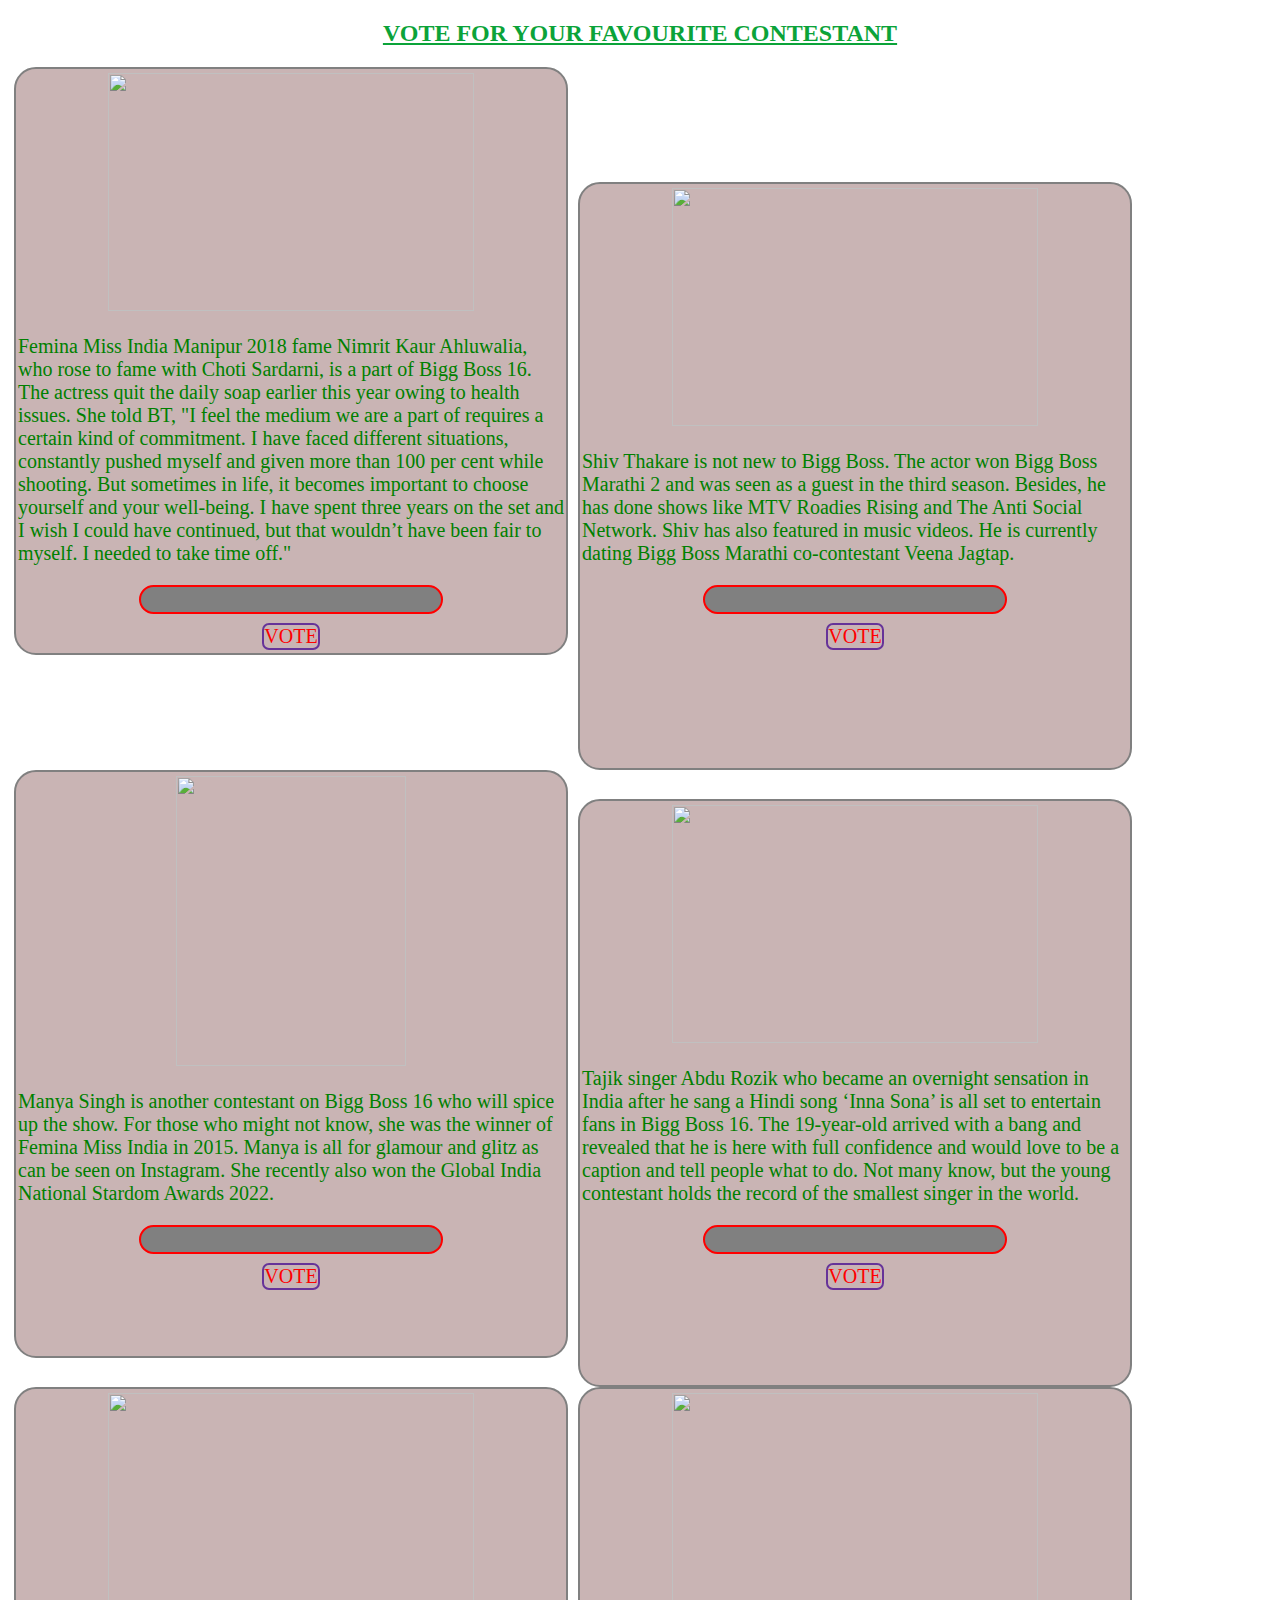
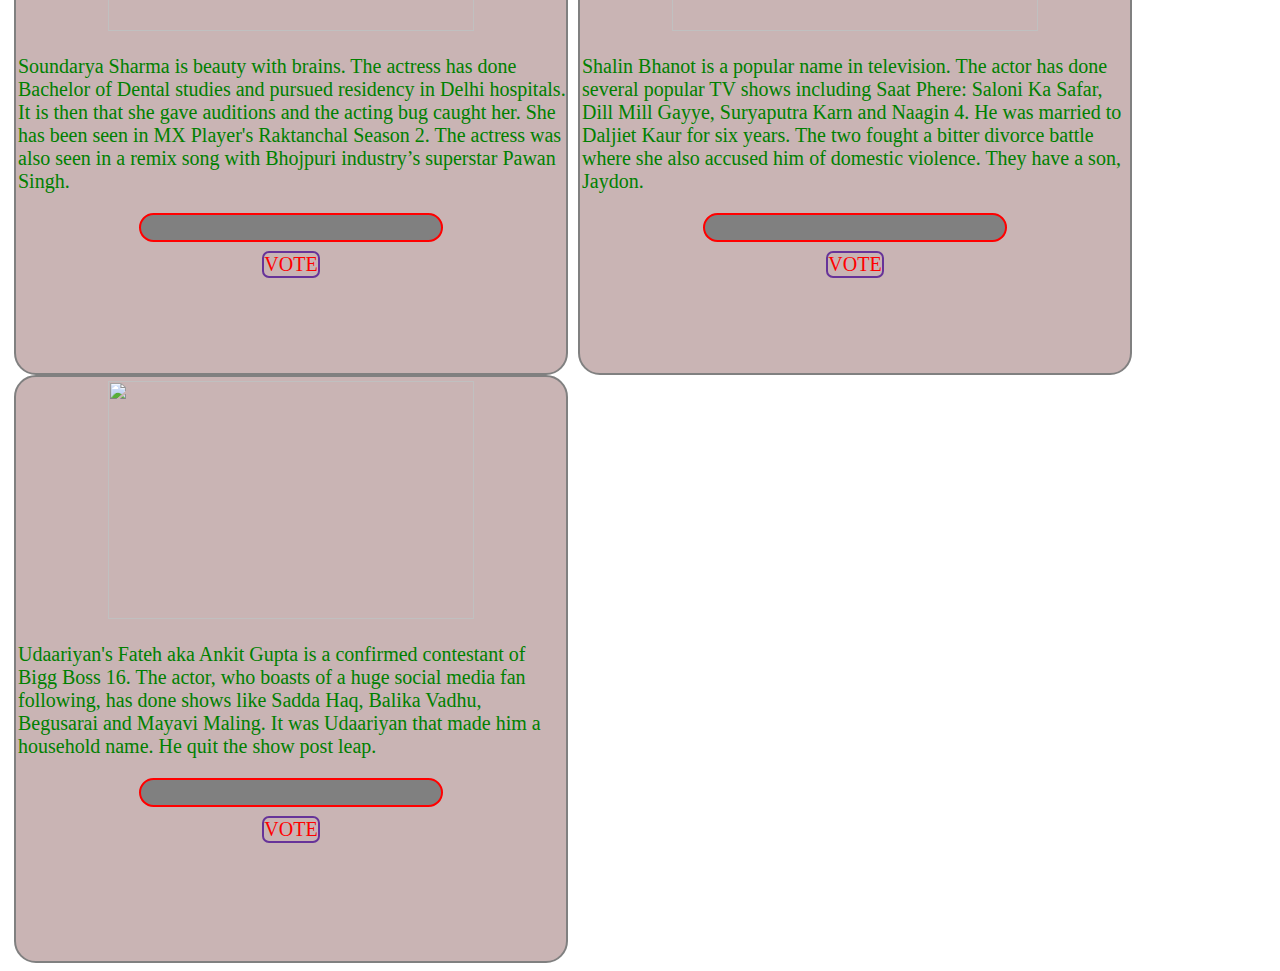
==== votingpannel.html @ e999f07c "contestant added" ====
<!DOCTYPE html>
<html lang="en">
<head>
    <meta charset="UTF-8">
    <meta http-equiv="X-UA-Compatible" content="IE=edge">
    <meta name="viewport" content="width=device-width, initial-scale=1.0">
    <title>voting-now</title>
    <style>
        /* .container{
            border: 2px solid red;
            height: 400px;
            width: 500px;
            background-color: black;
            border-radius: 75px;
            display: inline-block;
        }
        .image{
            /* border: 2px solid yellow; */
            /*height: 200px;
            width: 200px;
            margin: 2px auto;
        }
        .image img{
            height: 176px;
            width: 200px;
            margin: 0 auto;
        }
        .textofimage p{
            font-size: 20px;
            color: red;
            padding: 23px;
        }
        body{
            background-color: yellow;
        } */
        .heading{
            /* border: 2px solid grey; */
            text-align: center;
            
            /* background-color: rgb(189 165 183); */
            /* display: inline-block; */
            /* justify-content: center; */
            /* margin: 0 auto; */
        }
        .heading h2{
            text-decoration: underline;
            /* color: rgb(0, 0, 0); */
            color: rgb(11 163 57);
        }
        .contestants{
            border: 2px solid grey;
            height: 584px;
            width: 550px;
            /* background-image: url(https://images.hindustantimes.com/img/2022/06/06/1600x900/73ef39ec-e589-11ec-a635-885b646977d8_1654515103852.jpg);
            background-repeat: no-repeat;
            background-size: 3px; */
            text-align:center;
            display: inline-block;
            margin-left: 6px;
            
            background-color: rgb(201 180 180);
            border-radius: 22px;
            
        }
        .contestants img{
            /* height: 200px;
            width: 200px; */
            height: 238px;
    width: 366px;
    align-items: center;
    margin-top: 4px;
}
.biography{
    text-align: left;
    justify-content: left;
    margin-left: 2px;
    color: green;
    font-size: 20px;
}
.button{
    /* border: 2px solid yellow; */
    display: inline-block;
    margin: auto;
    
}
.button a{
    display: inline-block;
    text-align: center;
    text-decoration: none;
    border: 2px solid rebeccapurple;
    font-size: 20px;
    border-radius: 7px;
    color: red;
}
.button a:hover{
    text-decoration: underline;
    border: none;
    color: yellow;
}
.noofvotes{
    border: 2px solid red;
    /* display: inline-block; */
    width: 300px;
    height: 25px;
    border-radius: 200px;
    margin: auto;
    margin-bottom: 9px;
    /* color: green; */
    background-color: gray;
}
 #contestant3 img{
    height: 290px;
    width: 230px;
} 
        
        
        </style>
</head>
<body>
    <header>
        <div class="heading">
            <h2>VOTE FOR YOUR FAVOURITE CONTESTANT</h2>
        </div>
    </header>
    <main>
        <div class="contestants" id="contestant1">
            <img src="https://images.hindustantimes.com/img/2022/06/06/1600x900/73ef39ec-e589-11ec-a635-885b646977d8_1654515103852.jpg" alt="">
            
            <div class="biography">
               <p>Femina Miss India Manipur 2018 fame Nimrit Kaur Ahluwalia, who rose to fame with Choti Sardarni, is a part of Bigg Boss 16. The actress quit the daily soap earlier this year owing to health issues. She told BT, "I feel the medium we are a part of requires a certain kind of commitment. I have faced different situations, constantly pushed myself and given more than 100 per cent while shooting. But sometimes in life, it becomes important to choose yourself and your well-being. I have spent three years on the set and I wish I could have continued, but that wouldn’t have been fair to myself. I needed to take time off."</p>
            </div>
            <div class="noofvotes">

            </div>
            <div class="button">
                <a href="">VOTE</a>
            </div>
        </div>
        <div class="contestants" id="contestant2">
            <img src="https://akm-img-a-in.tosshub.com/aajtak/images/story/202209/shiv_thakre-sixteen_nine.jpg?size=1200:675" alt="">
            
            <div class="biography">
               <p>Shiv Thakare is not new to Bigg Boss. The actor won Bigg Boss Marathi 2 and was seen as a guest in the third season. Besides, he has done shows like MTV Roadies Rising and The Anti Social Network. Shiv has also featured in music videos. He is currently dating Bigg Boss Marathi co-contestant Veena Jagtap.</p>
            </div>
            <div class="noofvotes">

            </div>
            <div class="button">
                <a href="">VOTE</a>
            </div>
        </div>
        <div class="contestants" id="contestant3">
            <img src="https://encrypted-tbn0.gstatic.com/images?q=tbn:ANd9GcT0-qR8fvStZG7Ik1zCJYml9KYVt5zVJBMCBA&usqp=CAU" alt="">
            
            <div class="biography">
               <p>Manya Singh is another contestant on Bigg Boss 16 who will spice up the show. For those who might not know, she was the winner of Femina Miss India in 2015. Manya is all for glamour and glitz as can be seen on Instagram. She recently also won the Global India National Stardom Awards 2022.</p>
            </div>
            <div class="noofvotes">

            </div>
            <div class="button">
                <a href="">VOTE</a>
            </div>
            
        </div>
        <div class="contestants" id="contestant4">
            <img src="https://akm-img-a-in.tosshub.com/indiatoday/images/author/Abdu-Rozik.jpg?VersionId=bAl6SMIO49LU.kLM9rCm1KDRHBYd_.EC" alt="">
            
            <div class="biography">
               <p>Tajik singer Abdu Rozik who became an overnight sensation in India after he sang a Hindi song ‘Inna Sona’ is all set to entertain fans in Bigg Boss 16. The 19-year-old arrived with a bang and revealed that he is here with full confidence and would love to be a caption and tell people what to do. Not many know, but the young contestant holds the record of the smallest singer in the world.</p>
            </div>
            <div class="noofvotes">

            </div>
            <div class="button">
                <a href="">VOTE</a>
            </div>
        </div>

        
        <div class="contestants" id="contestant5">
            <img src="https://static-ai.asianetnews.com/images/01ge4j3gedj4mc44gz6zycefxd/whatsapp-image-2022-09-29-at-5-02-38-pm--1-.jpg" alt="">
            
            <div class="biography">
               <p>Soundarya Sharma is beauty with brains. The actress has done Bachelor of Dental studies and pursued residency in Delhi hospitals. It is then that she gave auditions and the acting bug caught her. She has been seen in MX Player's Raktanchal Season 2. The actress was also seen in a remix song with Bhojpuri industry’s superstar Pawan Singh.</p>
            </div>
            <div class="noofvotes">

            </div>
            <div class="button">
                <a href="">VOTE</a>
            </div>

        </div>

        <div class="contestants" id="contestant6">
            <img src="https://englishtribuneimages.blob.core.windows.net/gallary-content/2021/1/Desk/2021_1$largeimg_452905244.jpeg" alt="">
            
            <div class="biography">
               <p>Shalin Bhanot is a popular name in television. The actor has done several popular TV shows including Saat Phere: Saloni Ka Safar, Dill Mill Gayye, Suryaputra Karn and Naagin 4. He was married to Daljiet Kaur for six years. The two fought a bitter divorce battle where she also accused him of domestic violence. They have a son, Jaydon.</p>
            </div>
            <div class="noofvotes">

            </div>
            <div class="button">
                <a href="">VOTE</a>
            </div>

        </div>
        <div class="contestants" id="contestant7">
            <img src="https://img.indiaforums.com/article/900x900/15/8677-sadda-haq-fame-ankit-gupta-joins-parth-samthaan-in-an-alt-balaji-series.jpg" alt="">
            
            <div class="biography">
                <p>Udaariyan's Fateh aka Ankit Gupta is a confirmed contestant of Bigg Boss 16. The actor, who boasts of a huge social media fan following, has done shows like Sadda Haq, Balika Vadhu, Begusarai and Mayavi Maling. It was Udaariyan that made him a household name. He quit the show post leap.</p>
            </div>
            <div class="noofvotes">
                
            </div>
            <div class="button">
                <a href="">VOTE</a>
            </div>
            
        </div>
        <!--
        <div class="contestants" id="contestant8">
            <img src="https://akm-img-a-in.tosshub.com/aajtak/images/photo_gallery/202211/priyanka_chaharr.jpg" alt="">
            
            <div class="biography">
               <p>Priyanka is a model-actress, who has done several popular music videos. But her claim to fame has been Udaariyan where she played the role of Tejo Sandhu. She has also done TV shows like Gathbandhan and Yeh Hai Chahatein. She is a confirmed contestant on the show.</p>
            </div>
            <div class="noofvotes">

            </div>
            <div class="button">
                <a href="">VOTE</a>
            </div>

        </div>
        <div class="contestants" id="contestant9">
            <img src="https://img.etimg.com/thumb/width-640,height-480,imgsize-63500,resizemode-75,msid-98003347/industry/media/entertainment/mc-stan-bigg-boss-16-winner-beats-superstar-shah-rukh-khan-in-popularity/what-mc-stan-missed-in-bigg-boss.jpg" alt="">
            
            <div class="biography">
               <p>Rapper MC Stan is a part of Bigg Boss 16. He is all set to entertain the audience in his style and it's going to be fun to watch him. Introducing him on the show, Salman himself said that he has hosted for over 12 years but 'aisa item pehli baar aaya hain yahan pe'. </p>
            </div>
            <div class="noofvotes">

            </div>
            <div class="button">
                <a href="">VOTE</a>
            </div>

        </div>
        <div class="contestants" id="contestant9">
            <img src="https://www.jagranimages.com/webstories/13795/sreejita-de-photoshoot-1673417241.jpeg" alt="">
            
            <div class="biography">
               <p>Bengali beauty Sreejita De, who was last seen in TV show Yehh Jadu Hai Jinn Ka! that ended in 2020, is back on TV with Bigg Boss 16. The actress is engaged to Michael Blohm Pape, a German. The two have plans to get married this year. </p>
            </div>
            <div class="noofvotes">

            </div>
            <div class="button">
                <a href="">VOTE</a>
            </div>

        </div>
        <div class="contestants" id="contestant10">
            <img src="https://pbs.twimg.com/profile_images/930771907359653888/Vp8bvHt__400x400.jpg" alt="">
            
            <div class="biography">
               <p>Filmmaker Sajid Khan is a part of Bigg Boss 16. Sajid had been missing in action for some time but he is now going to make up for it on the show. In recent years, he was in news for dating actress Jacqueline Fernandez and is also one of the 'Me Too' accused.</p>
            </div>
            <div class="noofvotes">

            </div>
            <div class="button">
                <a href="">VOTE</a>
            </div>

        </div>
        <div class="contestants" id="contestant11">
            <img src="https://goldandhra.com/wp-content/uploads/2024/01/Bigg-Boss-Tamil-7-Archana-Dominates-Week-14-Voting-Trends.jpg" alt="">
            
            <div class="biography">
               <p>Archana Gautam is a politician and bikini model, who is now in the Bigg Boss house to gain all the popularity. She won the title of Miss Uttar Pradesh in 2014. However, that wasn't all, she then received many awards when she tried her luck in bikini modelling. Archana revealed on the stage that she won in the last Uttar Pradesh elections in 2021. It will be interesting to watch the 27-year-old on the controversial reality show. She wants to marry ab MP or MLA.</p>
            </div>
            <div class="noofvotes">

            </div>
            <div class="button">
                <a href="">VOTE</a>
            </div>

        </div>
        <div class="contestants" id="contestant12">
            <img src="https://navbharattimes.indiatimes.com/thumb/94589851/gautam-vig-94589851.jpg?imgsize=48292&width=1200&height=900&resizemode=75" alt="">
            
            <div class="biography">
               <p>Gautam Vig, who was recently seen in Saath Nibhaana Saathiya 2, is a confirmed contestant on the show. Pinjara Khubsurti Ka, Tantra, Naamkarann, and Ishq Subhan Allah are some of the popular shows he has done. Gautam was married to Richa Gera but they divorced two years ago. </p>
            </div>
            <div class="noofvotes">

            </div>
            <div class="button">
                <a href="">VOTE</a>
            </div>

        </div> -->
        <!-- </div> -->
    </main>
    

 
</body>
</html>
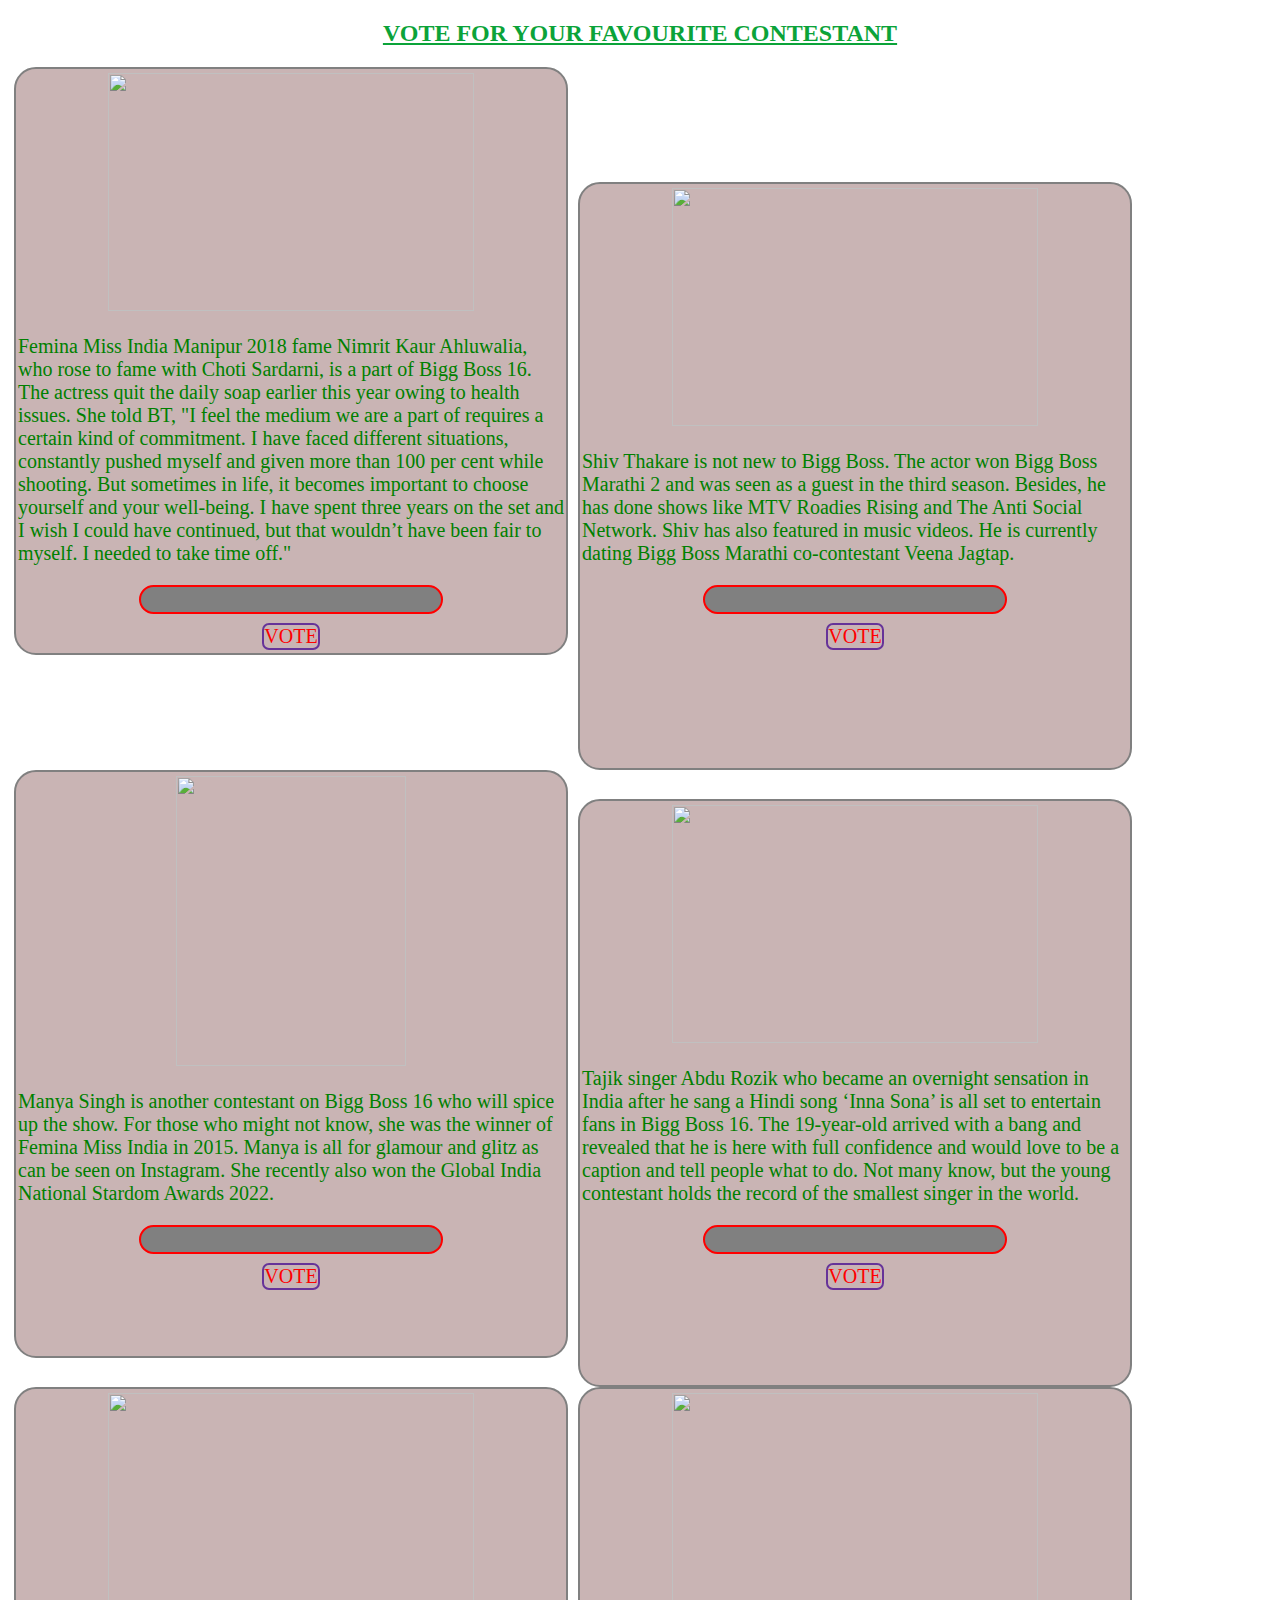
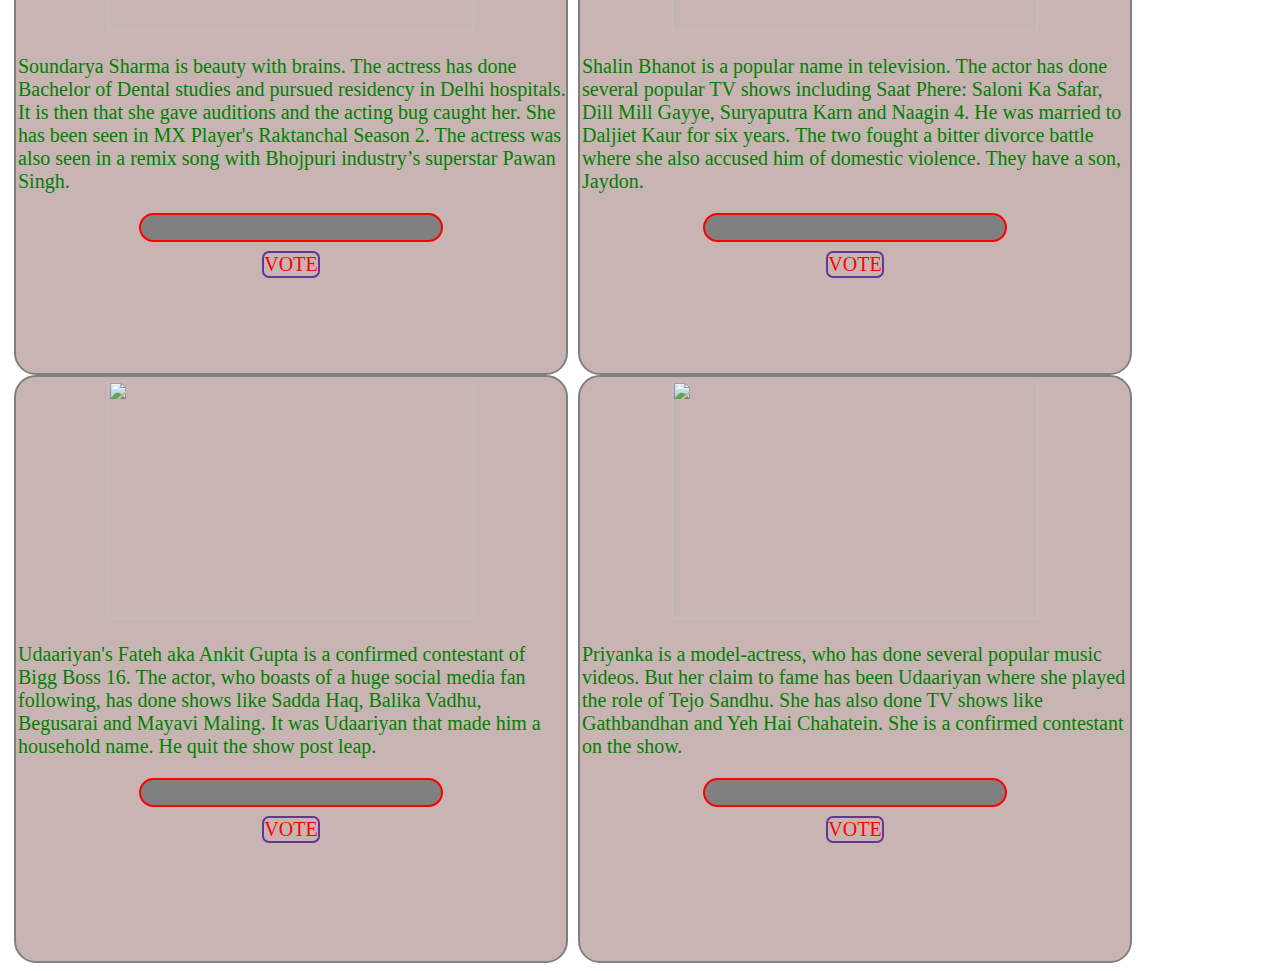
==== commit 49aa2093: "contestant added" ====
--- a/votingpannel.html
+++ b/votingpannel.html
@@ -221,21 +221,21 @@
             </div>
             
         </div>
-        <!--
         <div class="contestants" id="contestant8">
             <img src="https://akm-img-a-in.tosshub.com/aajtak/images/photo_gallery/202211/priyanka_chaharr.jpg" alt="">
             
             <div class="biography">
-               <p>Priyanka is a model-actress, who has done several popular music videos. But her claim to fame has been Udaariyan where she played the role of Tejo Sandhu. She has also done TV shows like Gathbandhan and Yeh Hai Chahatein. She is a confirmed contestant on the show.</p>
-            </div>
-            <div class="noofvotes">
-
-            </div>
-            <div class="button">
-                <a href="">VOTE</a>
-            </div>
-
-        </div>
+                <p>Priyanka is a model-actress, who has done several popular music videos. But her claim to fame has been Udaariyan where she played the role of Tejo Sandhu. She has also done TV shows like Gathbandhan and Yeh Hai Chahatein. She is a confirmed contestant on the show.</p>
+            </div>
+            <div class="noofvotes">
+                
+            </div>
+            <div class="button">
+                <a href="">VOTE</a>
+            </div>
+            
+        </div>
+        <!--
         <div class="contestants" id="contestant9">
             <img src="https://img.etimg.com/thumb/width-640,height-480,imgsize-63500,resizemode-75,msid-98003347/industry/media/entertainment/mc-stan-bigg-boss-16-winner-beats-superstar-shah-rukh-khan-in-popularity/what-mc-stan-missed-in-bigg-boss.jpg" alt="">
             
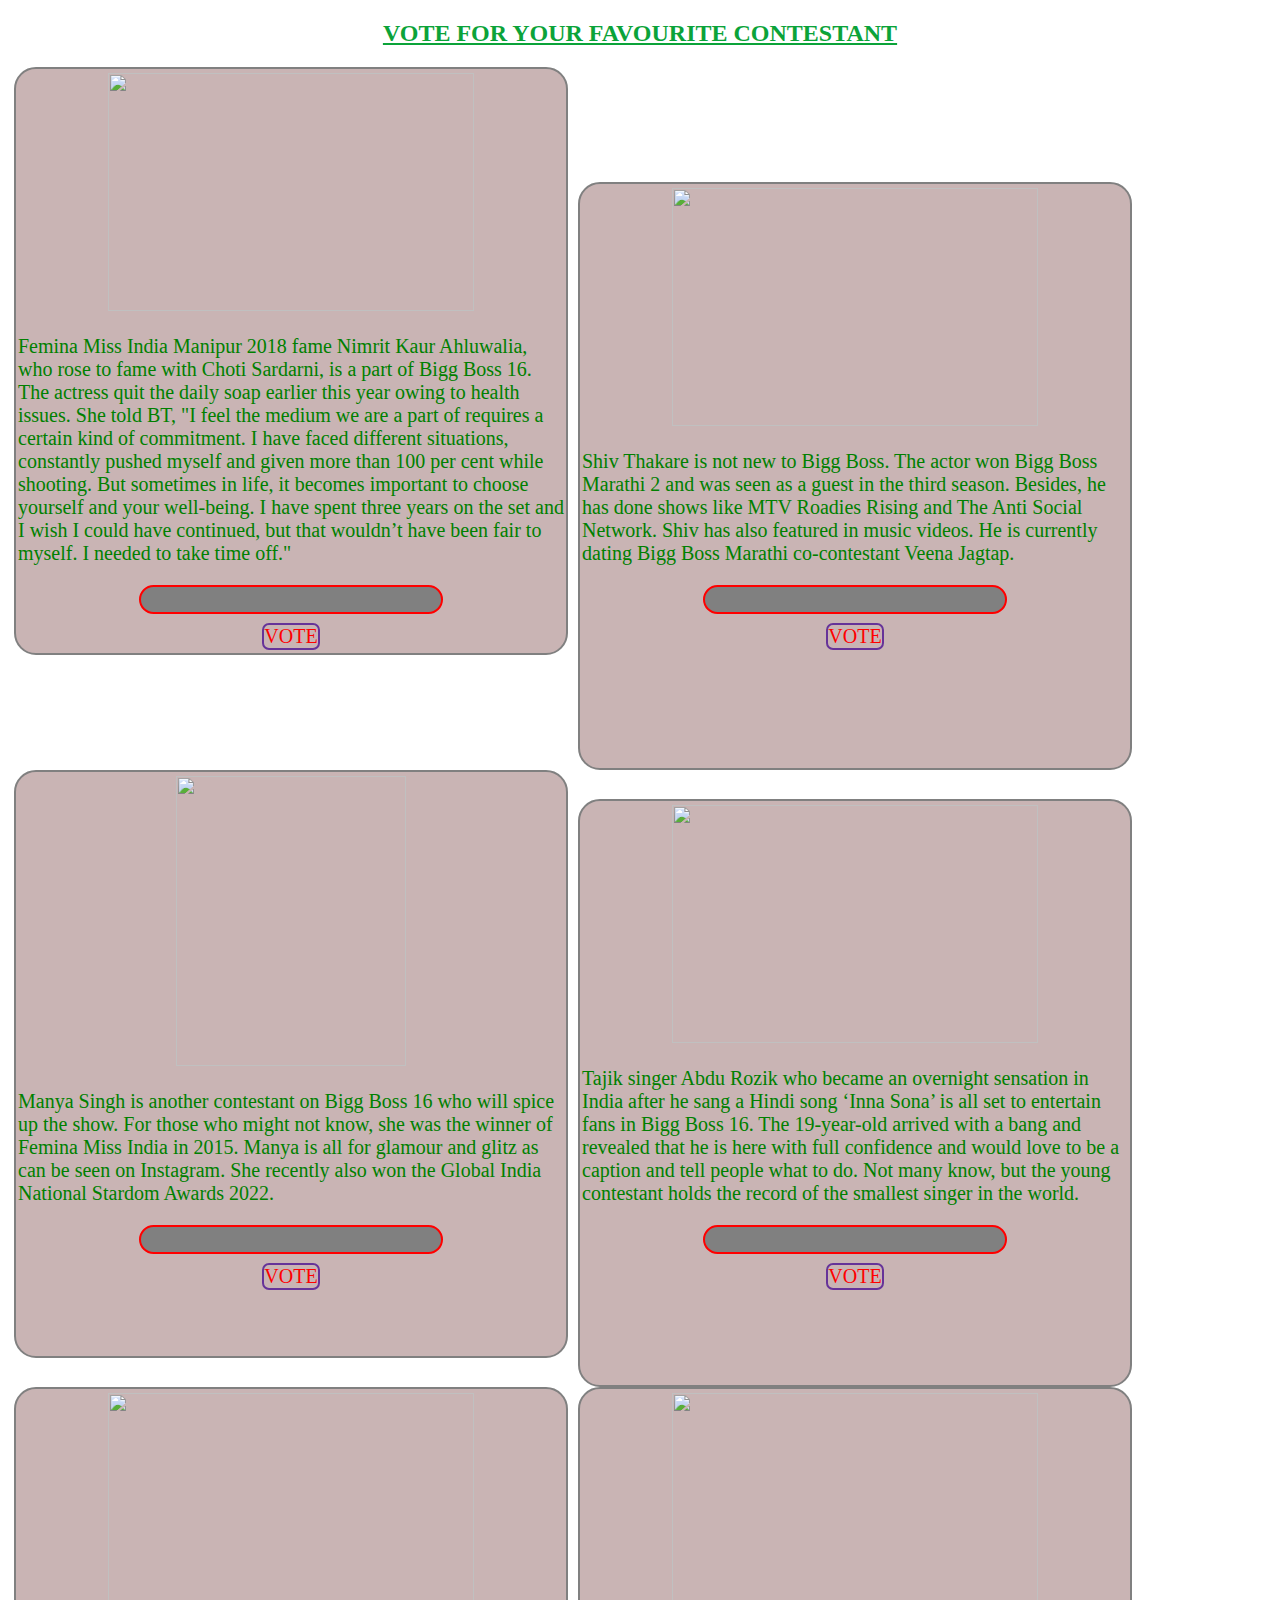
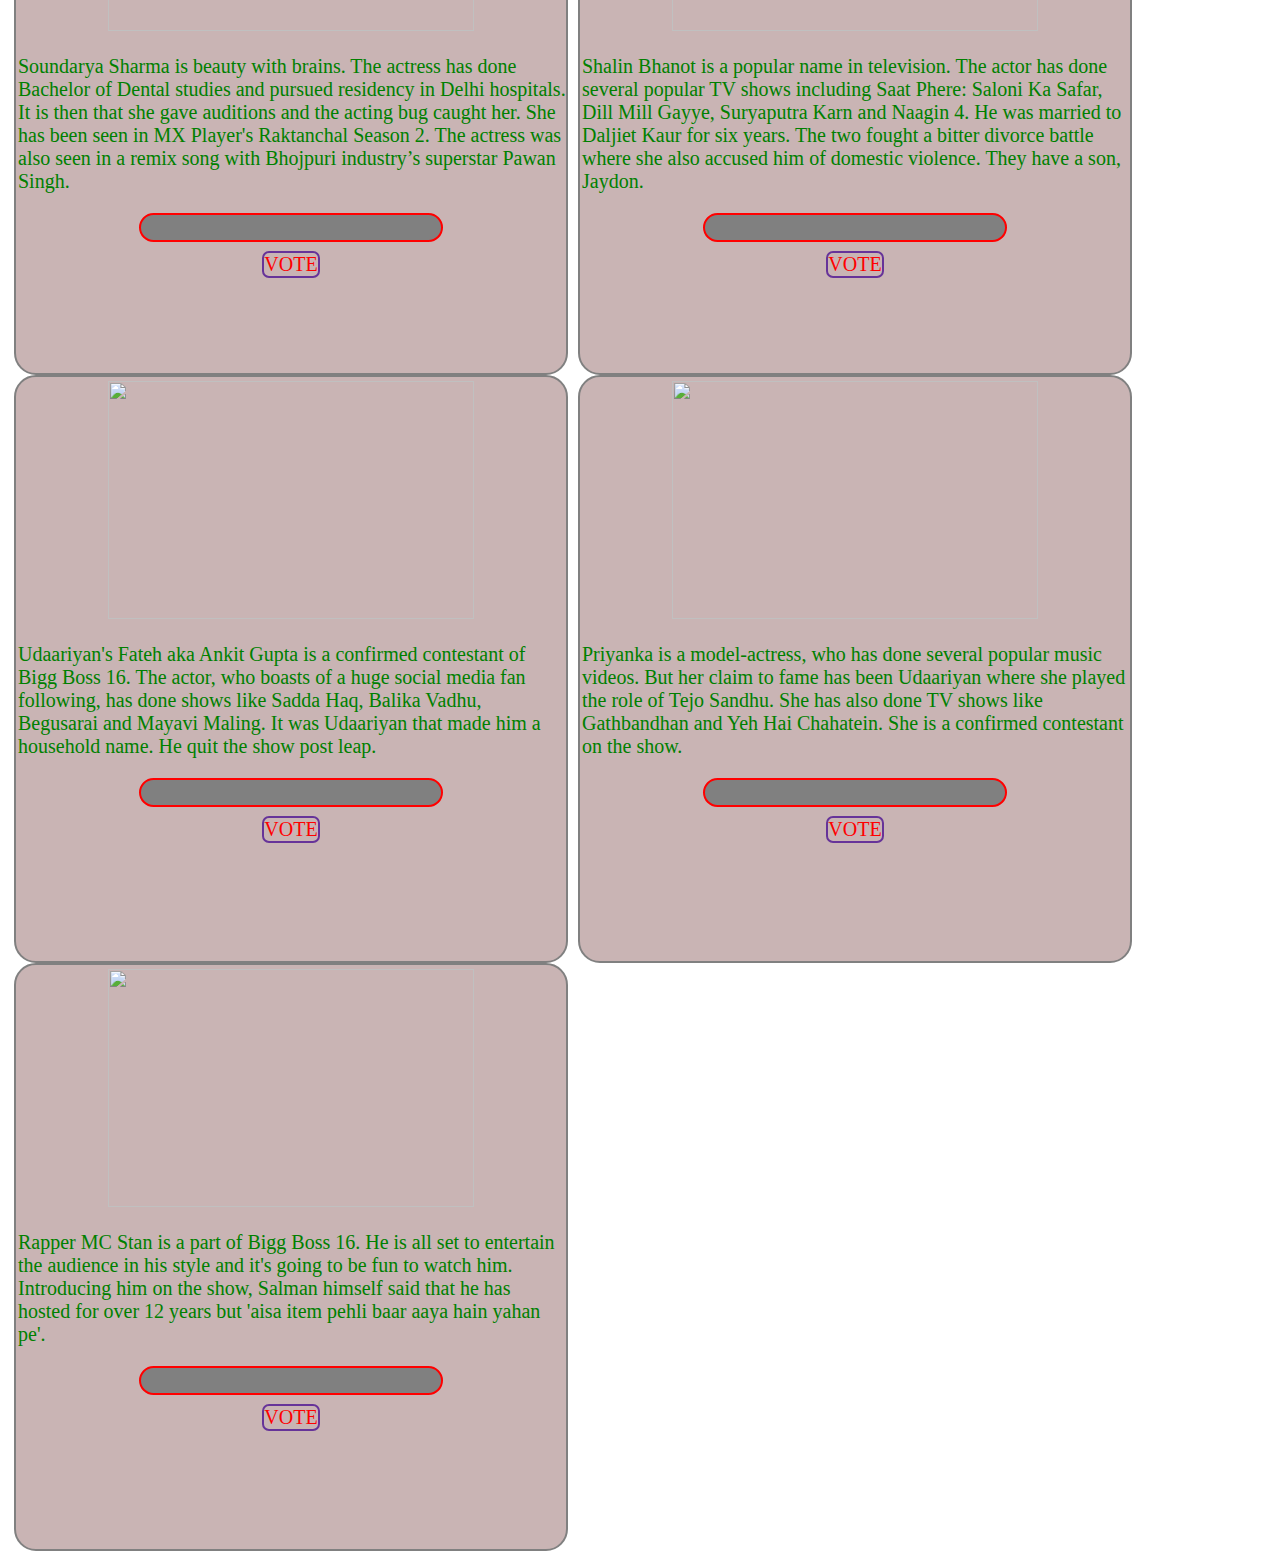
==== commit 579304c6: "one more contestant added" ====
--- a/votingpannel.html
+++ b/votingpannel.html
@@ -235,22 +235,22 @@
             </div>
             
         </div>
-        <!--
         <div class="contestants" id="contestant9">
             <img src="https://img.etimg.com/thumb/width-640,height-480,imgsize-63500,resizemode-75,msid-98003347/industry/media/entertainment/mc-stan-bigg-boss-16-winner-beats-superstar-shah-rukh-khan-in-popularity/what-mc-stan-missed-in-bigg-boss.jpg" alt="">
             
             <div class="biography">
-               <p>Rapper MC Stan is a part of Bigg Boss 16. He is all set to entertain the audience in his style and it's going to be fun to watch him. Introducing him on the show, Salman himself said that he has hosted for over 12 years but 'aisa item pehli baar aaya hain yahan pe'. </p>
-            </div>
-            <div class="noofvotes">
-
-            </div>
-            <div class="button">
-                <a href="">VOTE</a>
-            </div>
-
-        </div>
-        <div class="contestants" id="contestant9">
+                <p>Rapper MC Stan is a part of Bigg Boss 16. He is all set to entertain the audience in his style and it's going to be fun to watch him. Introducing him on the show, Salman himself said that he has hosted for over 12 years but 'aisa item pehli baar aaya hain yahan pe'. </p>
+            </div>
+            <div class="noofvotes">
+                
+            </div>
+            <div class="button">
+                <a href="">VOTE</a>
+            </div>
+            
+        </div>
+        <!--
+        <div class="contestants" id="contestant10">
             <img src="https://www.jagranimages.com/webstories/13795/sreejita-de-photoshoot-1673417241.jpeg" alt="">
             
             <div class="biography">
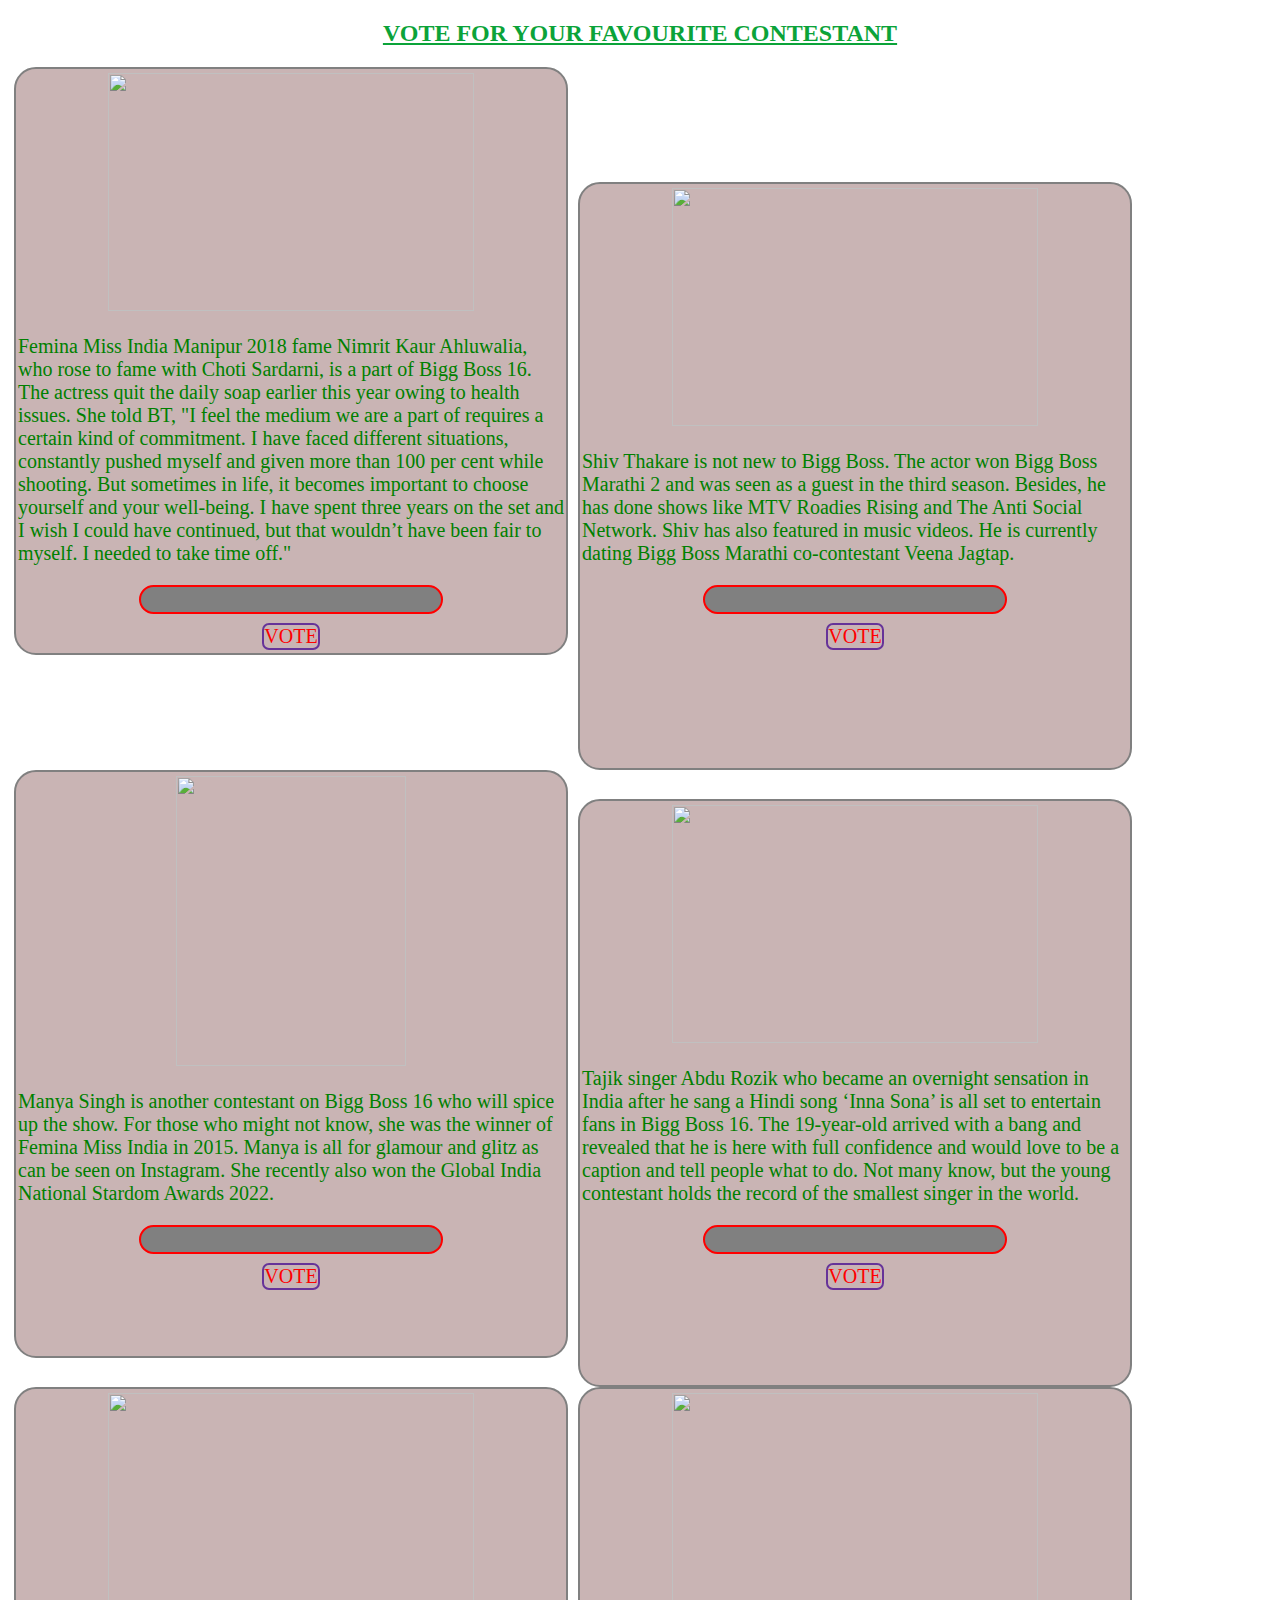
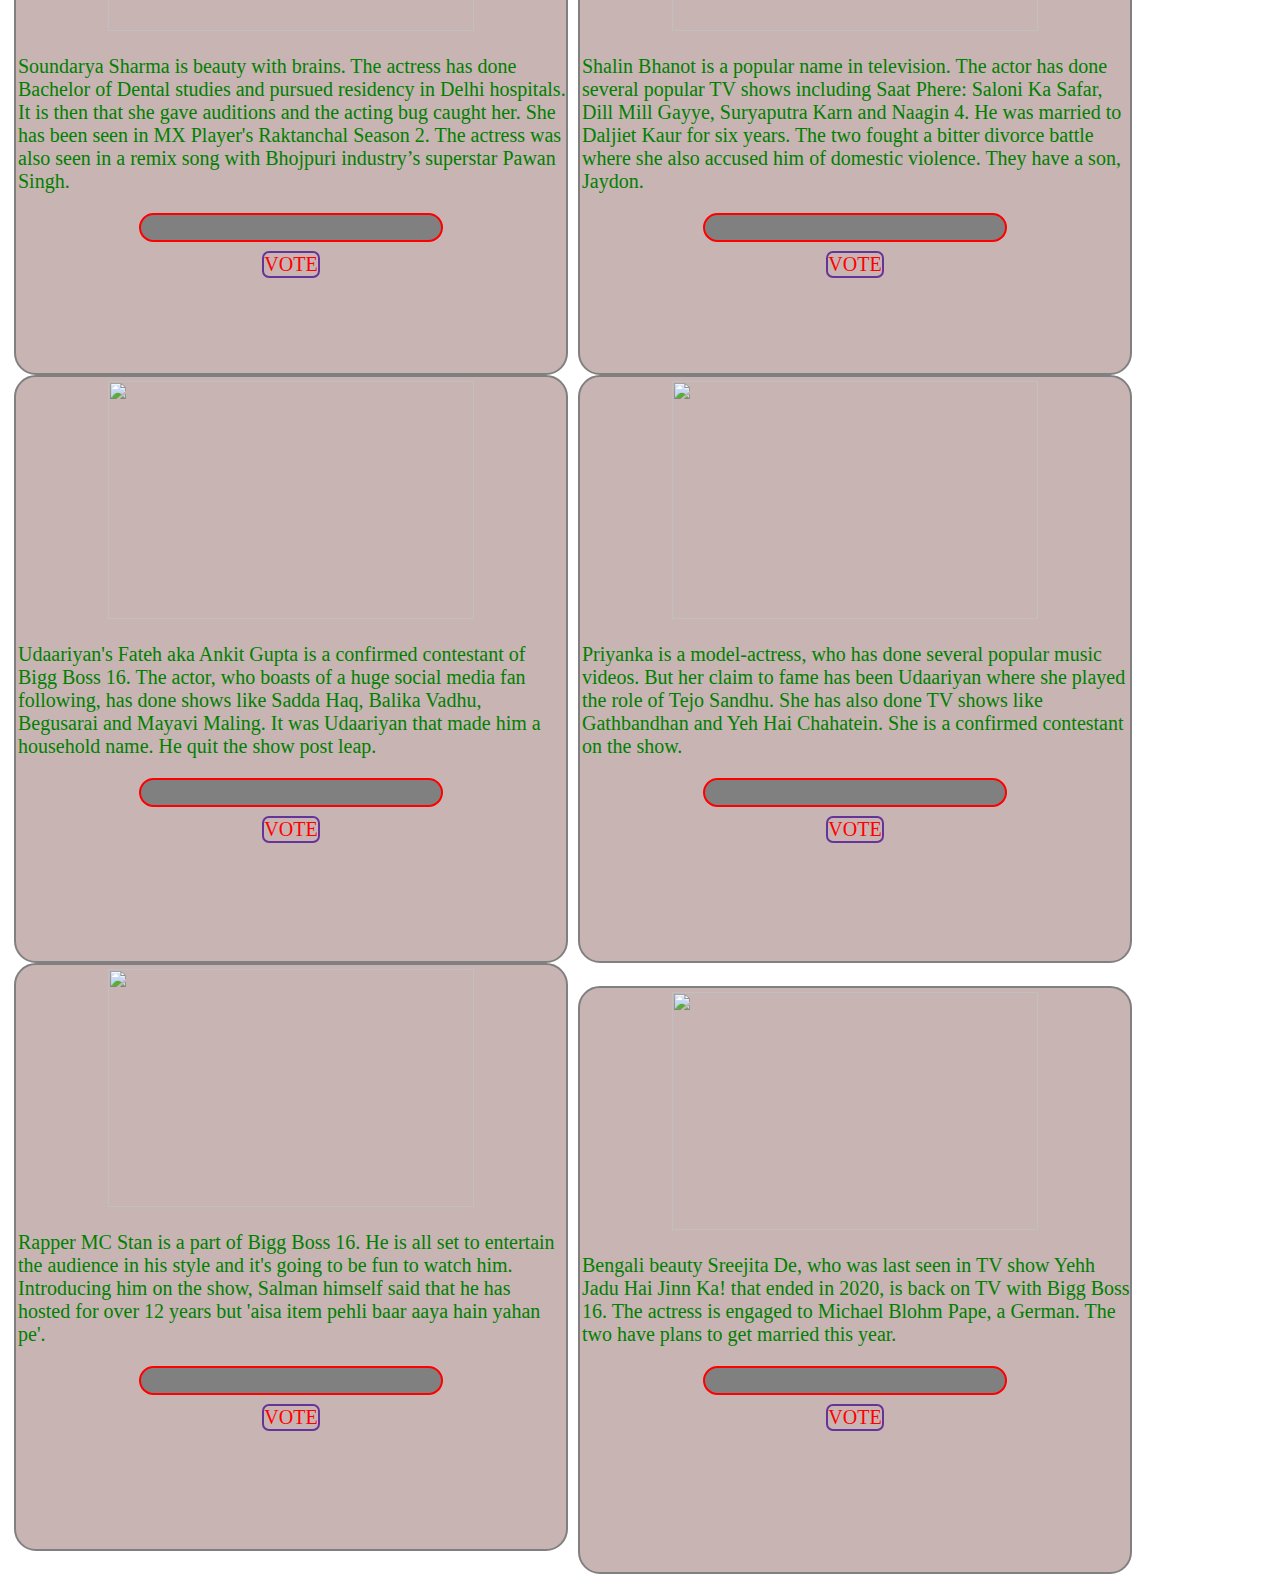
==== commit e6baf475: "another contestant added" ====
--- a/votingpannel.html
+++ b/votingpannel.html
@@ -249,7 +249,6 @@
             </div>
             
         </div>
-        <!--
         <div class="contestants" id="contestant10">
             <img src="https://www.jagranimages.com/webstories/13795/sreejita-de-photoshoot-1673417241.jpeg" alt="">
             
@@ -257,13 +256,14 @@
                <p>Bengali beauty Sreejita De, who was last seen in TV show Yehh Jadu Hai Jinn Ka! that ended in 2020, is back on TV with Bigg Boss 16. The actress is engaged to Michael Blohm Pape, a German. The two have plans to get married this year. </p>
             </div>
             <div class="noofvotes">
-
-            </div>
-            <div class="button">
-                <a href="">VOTE</a>
-            </div>
-
-        </div>
+                
+            </div>
+            <div class="button">
+                <a href="">VOTE</a>
+            </div>
+            
+        </div>
+        <!--
         <div class="contestants" id="contestant10">
             <img src="https://pbs.twimg.com/profile_images/930771907359653888/Vp8bvHt__400x400.jpg" alt="">
             
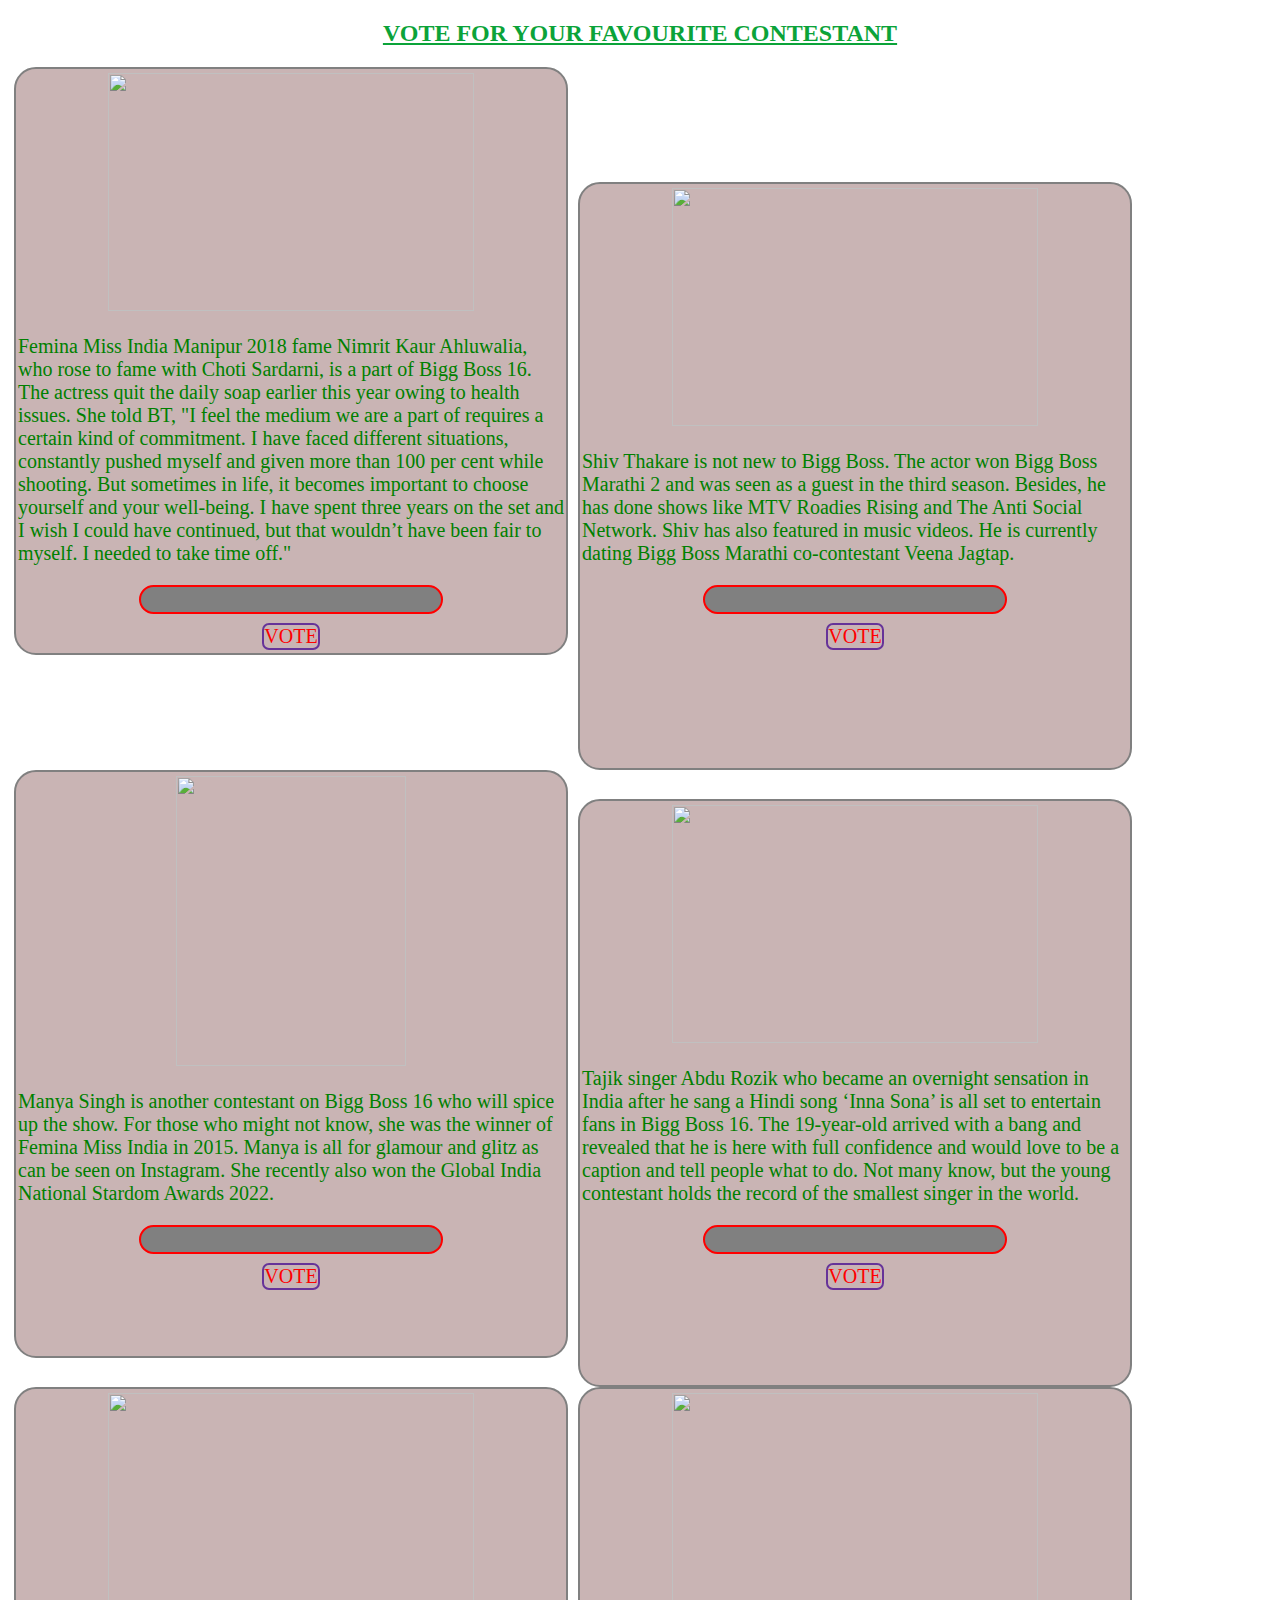
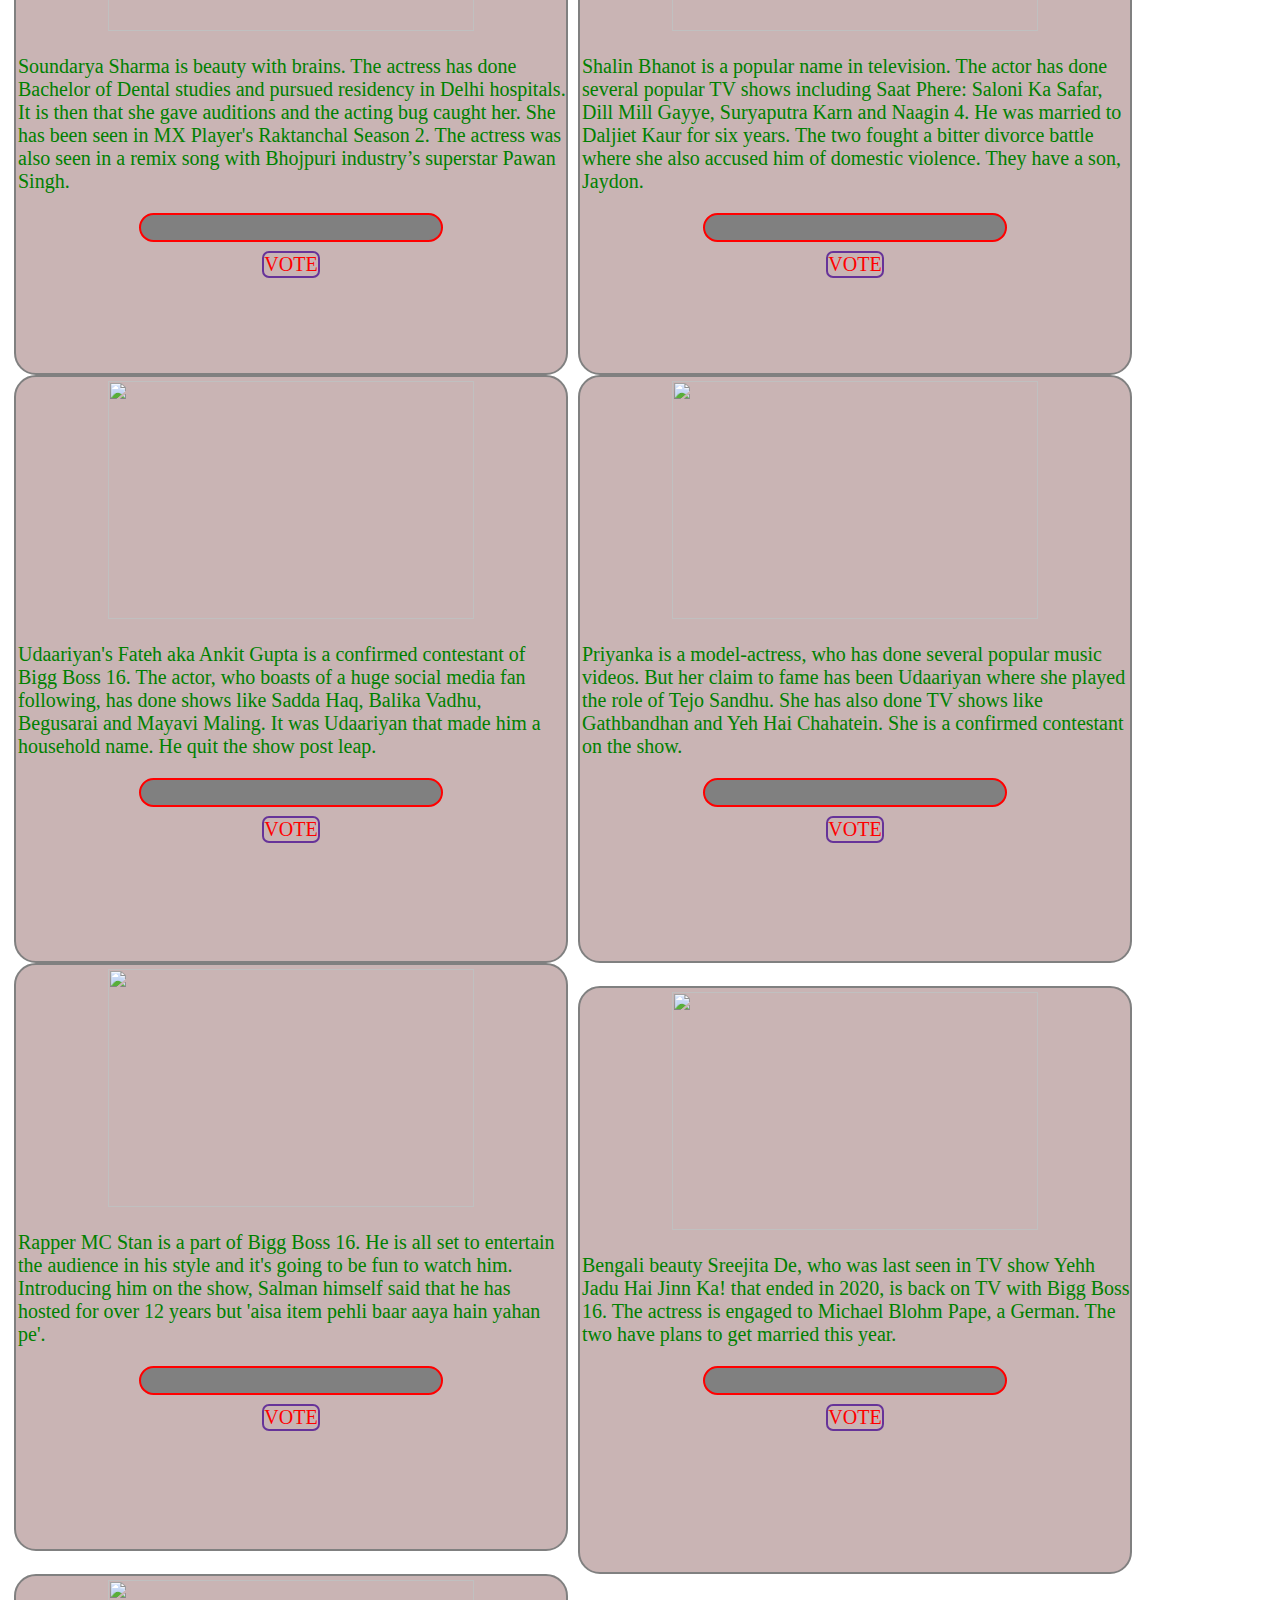
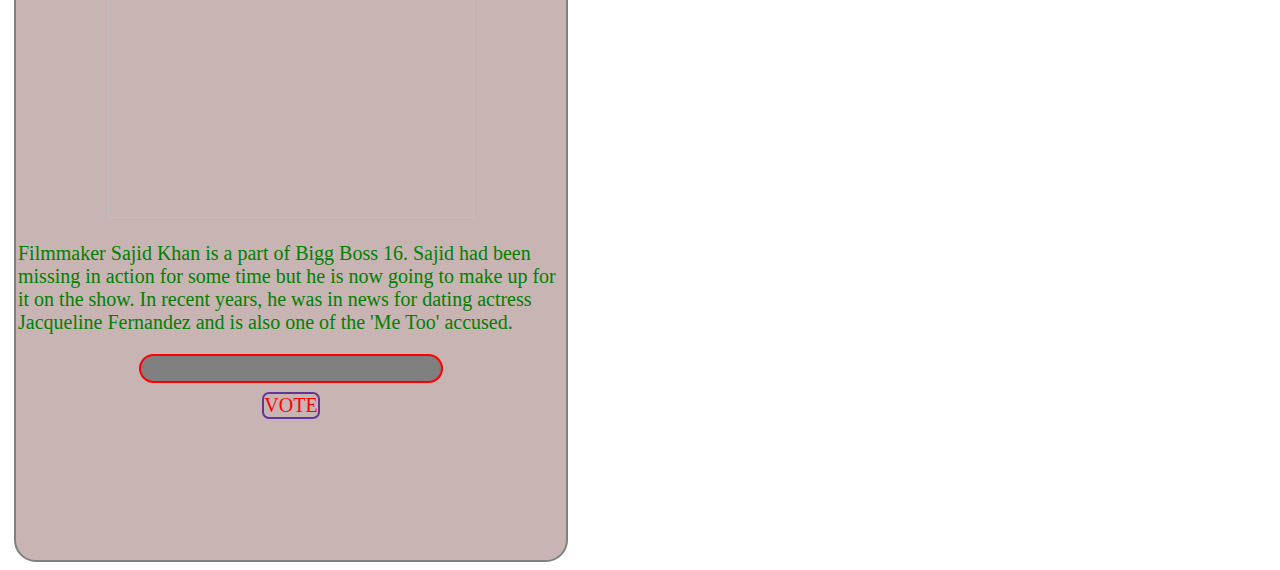
==== commit 14d2687b: "contestant added" ====
--- a/votingpannel.html
+++ b/votingpannel.html
@@ -263,21 +263,21 @@
             </div>
             
         </div>
+        <div class="contestants" id="contestant11">
+            <img src="https://pbs.twimg.com/profile_images/930771907359653888/Vp8bvHt__400x400.jpg" alt="">
+            
+            <div class="biography">
+                <p>Filmmaker Sajid Khan is a part of Bigg Boss 16. Sajid had been missing in action for some time but he is now going to make up for it on the show. In recent years, he was in news for dating actress Jacqueline Fernandez and is also one of the 'Me Too' accused.</p>
+            </div>
+            <div class="noofvotes">
+                
+            </div>
+            <div class="button">
+                <a href="">VOTE</a>
+            </div>
+            
+        </div>
         <!--
-        <div class="contestants" id="contestant10">
-            <img src="https://pbs.twimg.com/profile_images/930771907359653888/Vp8bvHt__400x400.jpg" alt="">
-            
-            <div class="biography">
-               <p>Filmmaker Sajid Khan is a part of Bigg Boss 16. Sajid had been missing in action for some time but he is now going to make up for it on the show. In recent years, he was in news for dating actress Jacqueline Fernandez and is also one of the 'Me Too' accused.</p>
-            </div>
-            <div class="noofvotes">
-
-            </div>
-            <div class="button">
-                <a href="">VOTE</a>
-            </div>
-
-        </div>
         <div class="contestants" id="contestant11">
             <img src="https://goldandhra.com/wp-content/uploads/2024/01/Bigg-Boss-Tamil-7-Archana-Dominates-Week-14-Voting-Trends.jpg" alt="">
             
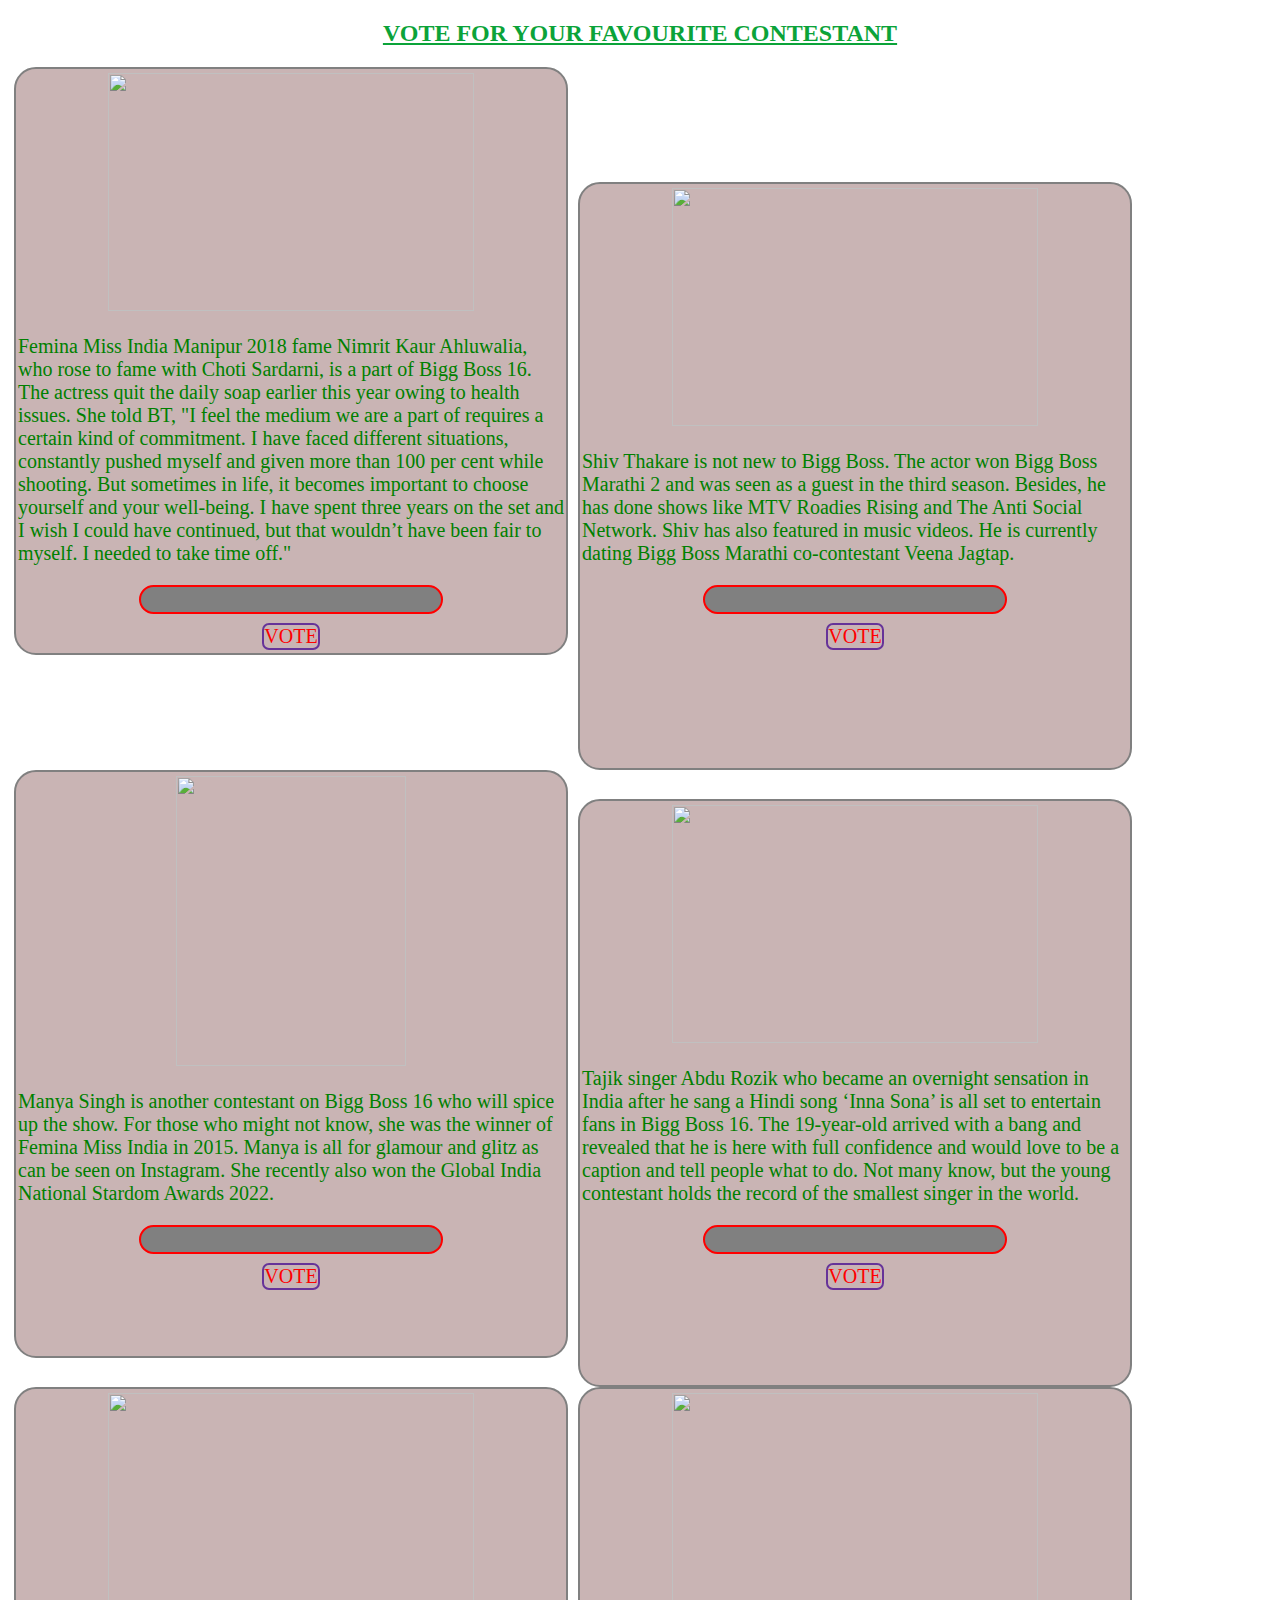
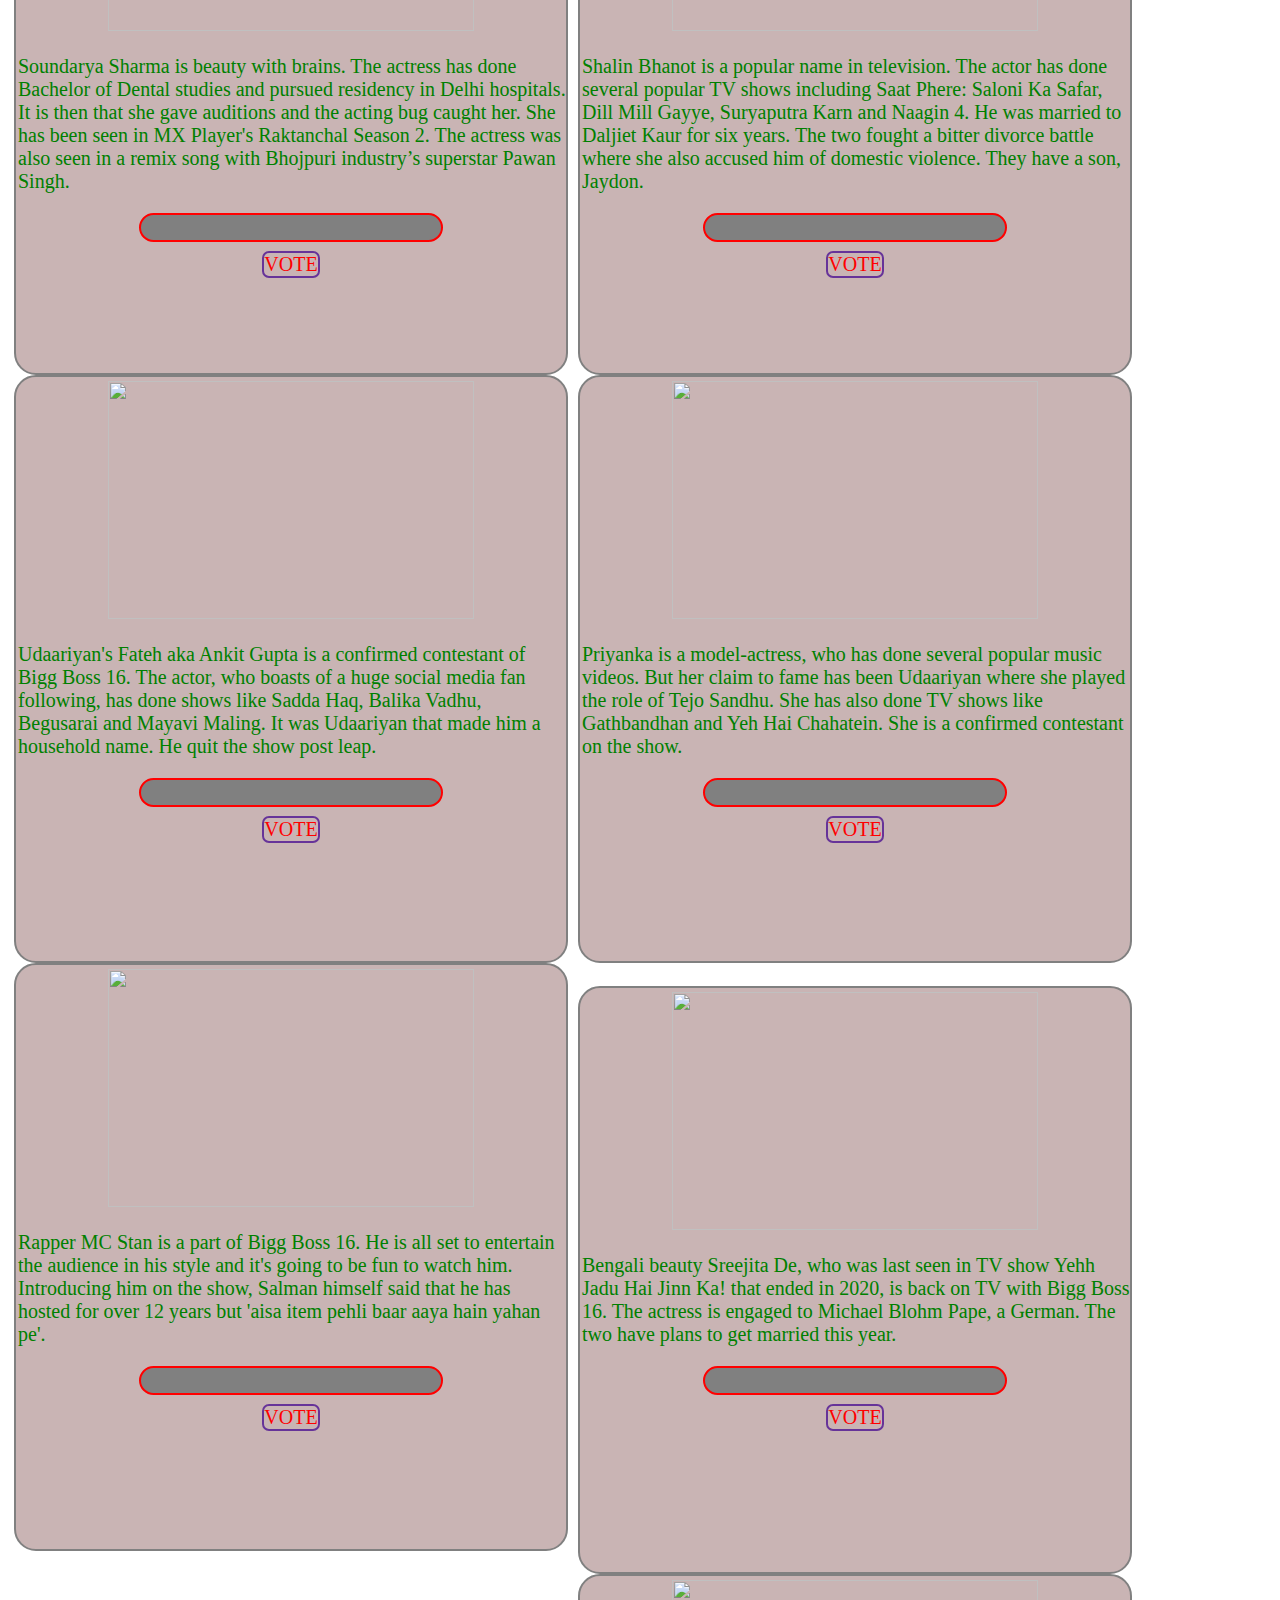
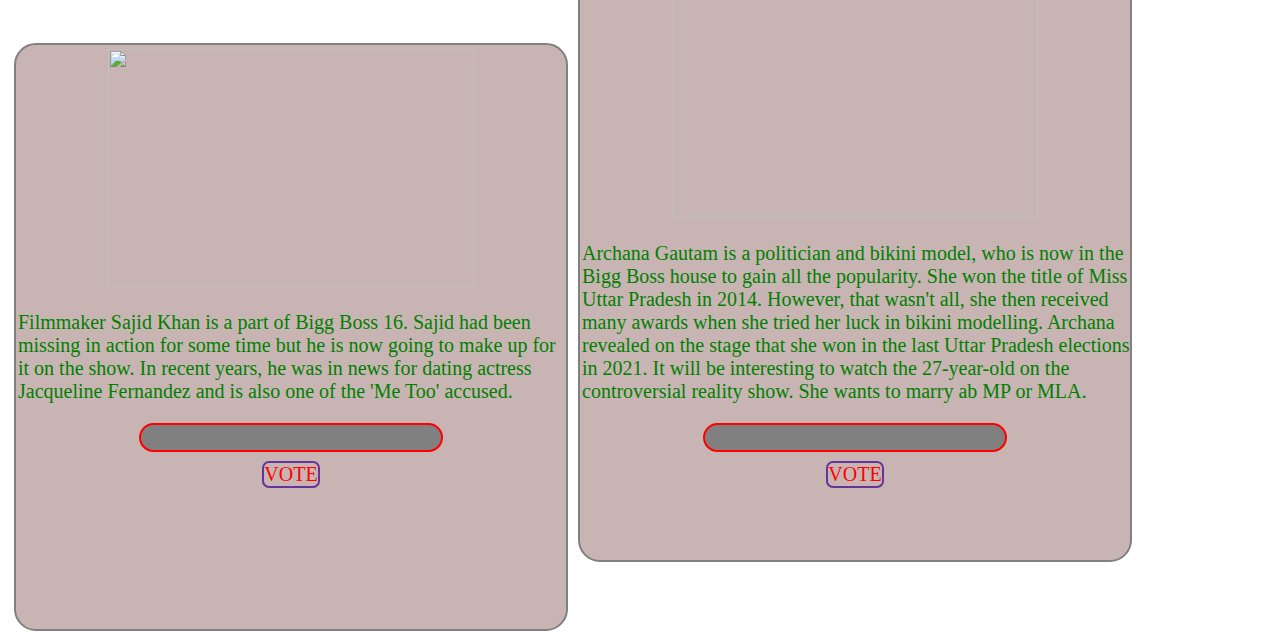
==== commit 885351d9: "contestants added" ====
--- a/votingpannel.html
+++ b/votingpannel.html
@@ -277,21 +277,21 @@
             </div>
             
         </div>
+        <div class="contestants" id="contestant12">
+            <img src="https://goldandhra.com/wp-content/uploads/2024/01/Bigg-Boss-Tamil-7-Archana-Dominates-Week-14-Voting-Trends.jpg" alt="">
+            
+            <div class="biography">
+               <p>Archana Gautam is a politician and bikini model, who is now in the Bigg Boss house to gain all the popularity. She won the title of Miss Uttar Pradesh in 2014. However, that wasn't all, she then received many awards when she tried her luck in bikini modelling. Archana revealed on the stage that she won in the last Uttar Pradesh elections in 2021. It will be interesting to watch the 27-year-old on the controversial reality show. She wants to marry ab MP or MLA.</p>
+            </div>
+            <div class="noofvotes">
+
+            </div>
+            <div class="button">
+                <a href="">VOTE</a>
+            </div>
+            
+        </div>
         <!--
-        <div class="contestants" id="contestant11">
-            <img src="https://goldandhra.com/wp-content/uploads/2024/01/Bigg-Boss-Tamil-7-Archana-Dominates-Week-14-Voting-Trends.jpg" alt="">
-            
-            <div class="biography">
-               <p>Archana Gautam is a politician and bikini model, who is now in the Bigg Boss house to gain all the popularity. She won the title of Miss Uttar Pradesh in 2014. However, that wasn't all, she then received many awards when she tried her luck in bikini modelling. Archana revealed on the stage that she won in the last Uttar Pradesh elections in 2021. It will be interesting to watch the 27-year-old on the controversial reality show. She wants to marry ab MP or MLA.</p>
-            </div>
-            <div class="noofvotes">
-
-            </div>
-            <div class="button">
-                <a href="">VOTE</a>
-            </div>
-
-        </div>
         <div class="contestants" id="contestant12">
             <img src="https://navbharattimes.indiatimes.com/thumb/94589851/gautam-vig-94589851.jpg?imgsize=48292&width=1200&height=900&resizemode=75" alt="">
             
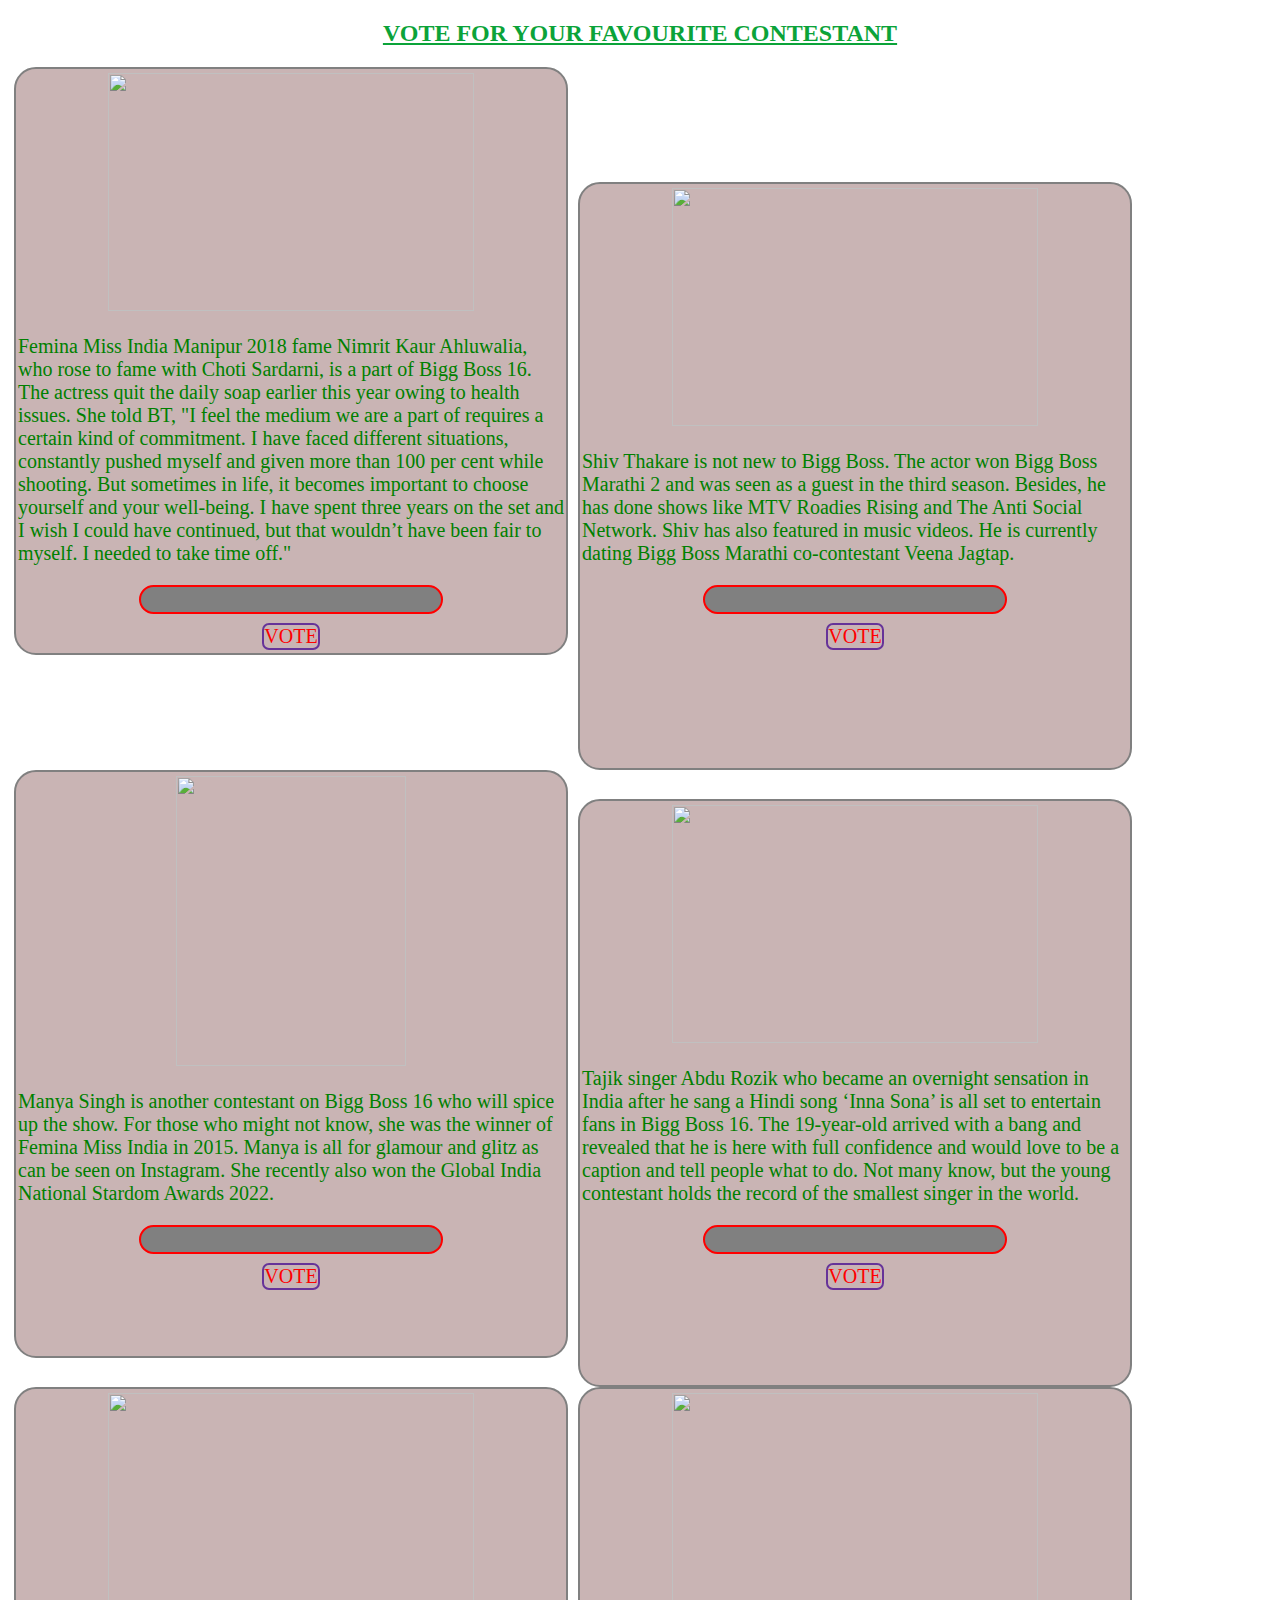
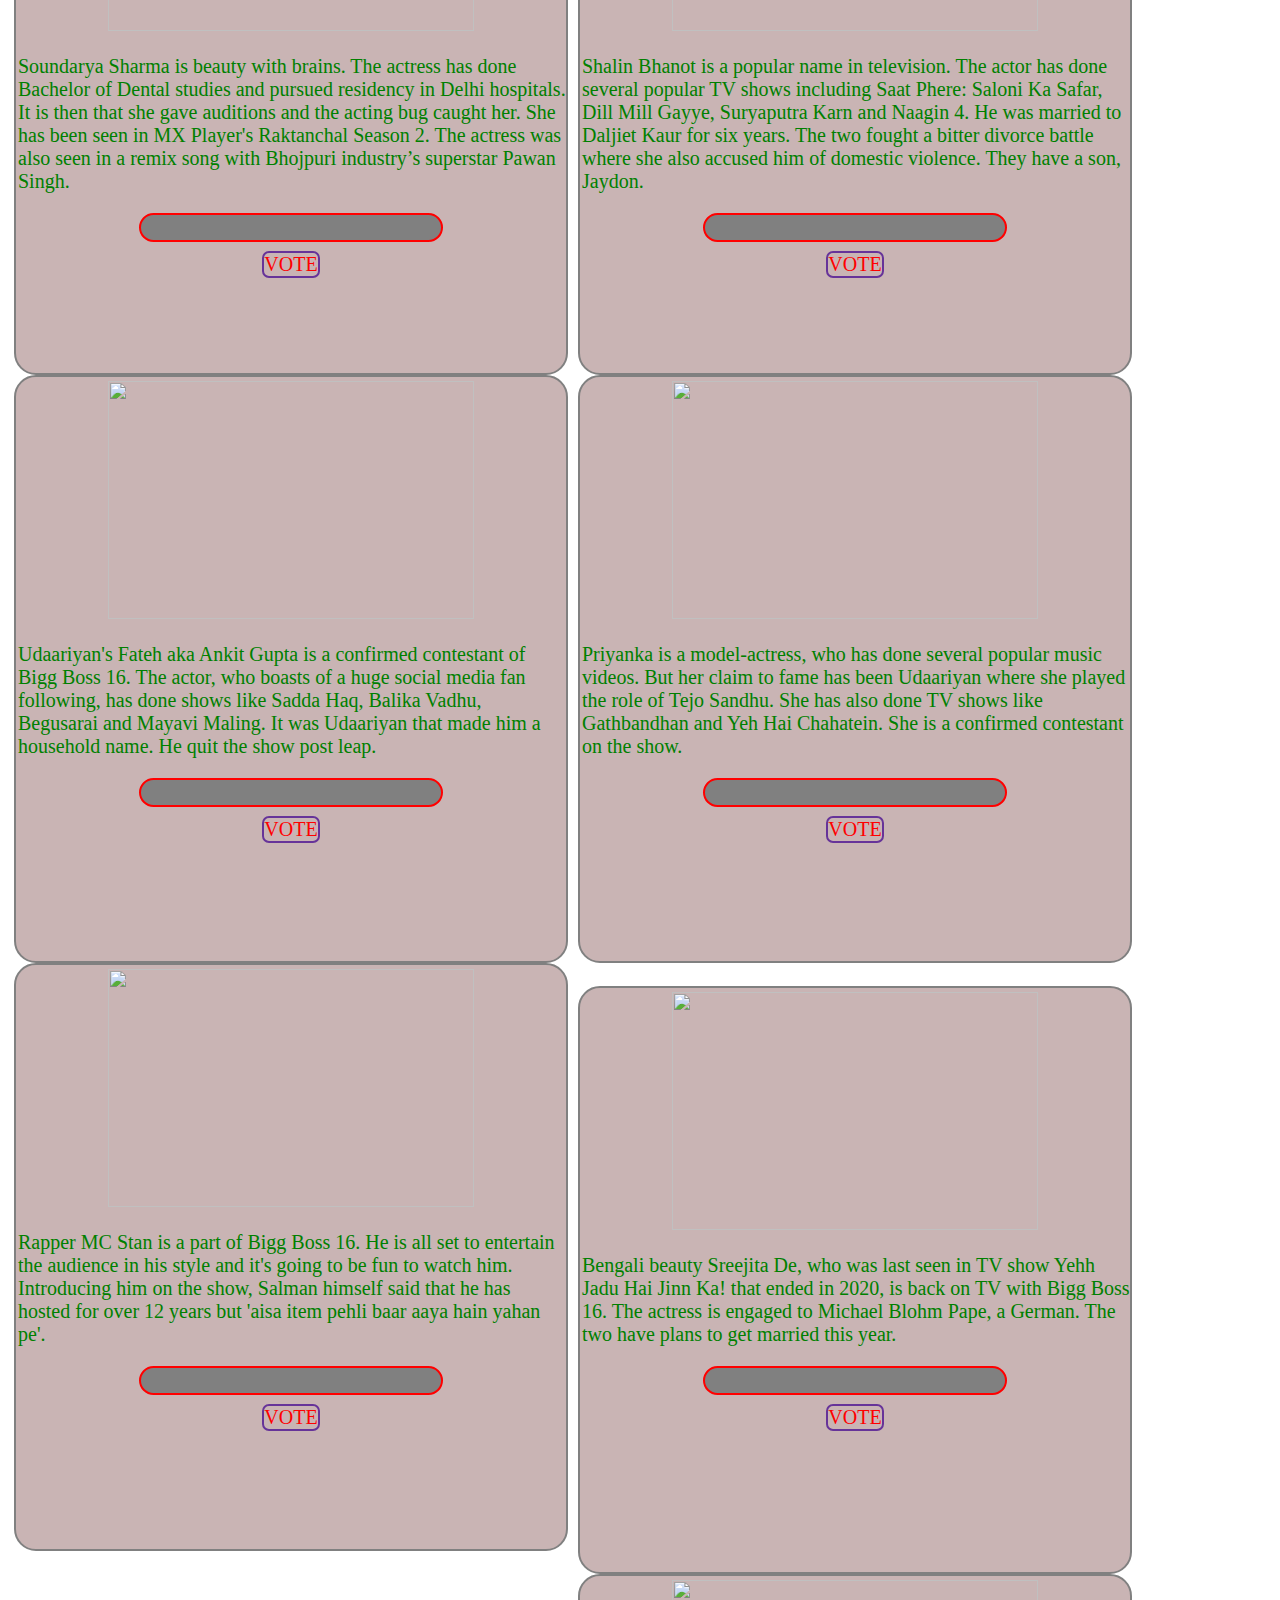
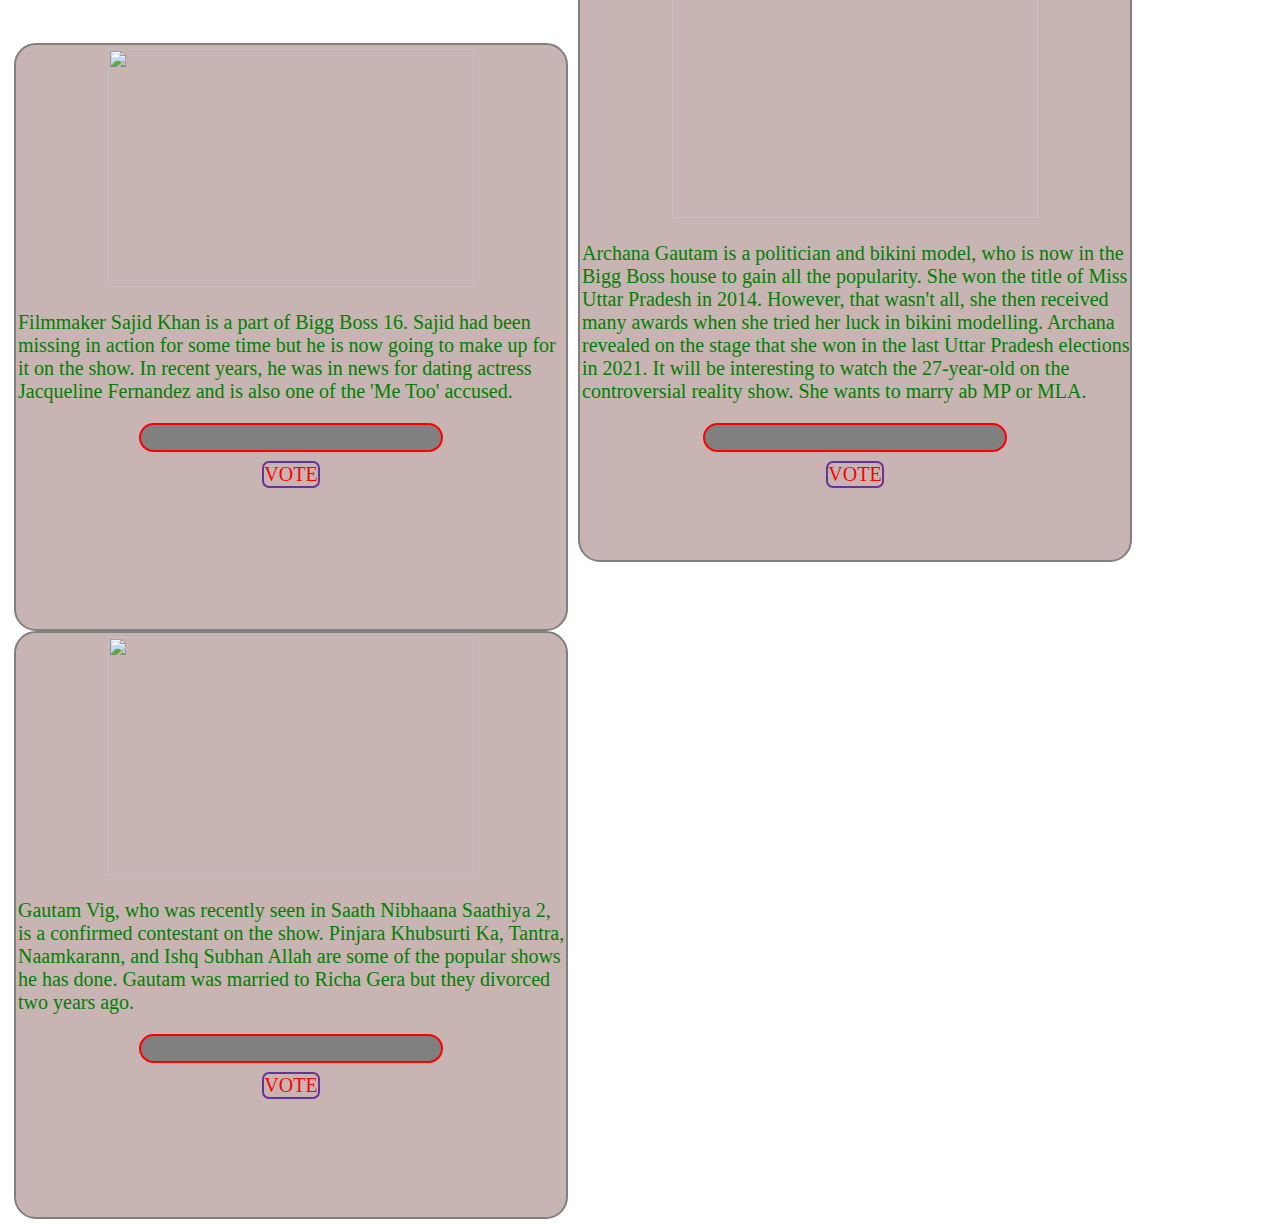
==== commit 0d3faaf3: "contestant added" ====
--- a/votingpannel.html
+++ b/votingpannel.html
@@ -291,8 +291,8 @@
             </div>
             
         </div>
-        <!--
-        <div class="contestants" id="contestant12">
+        
+        <div class="contestants" id="contestant13">
             <img src="https://navbharattimes.indiatimes.com/thumb/94589851/gautam-vig-94589851.jpg?imgsize=48292&width=1200&height=900&resizemode=75" alt="">
             
             <div class="biography">
@@ -305,8 +305,7 @@
                 <a href="">VOTE</a>
             </div>
 
-        </div> -->
-        <!-- </div> -->
+        </div>
     </main>
     
 
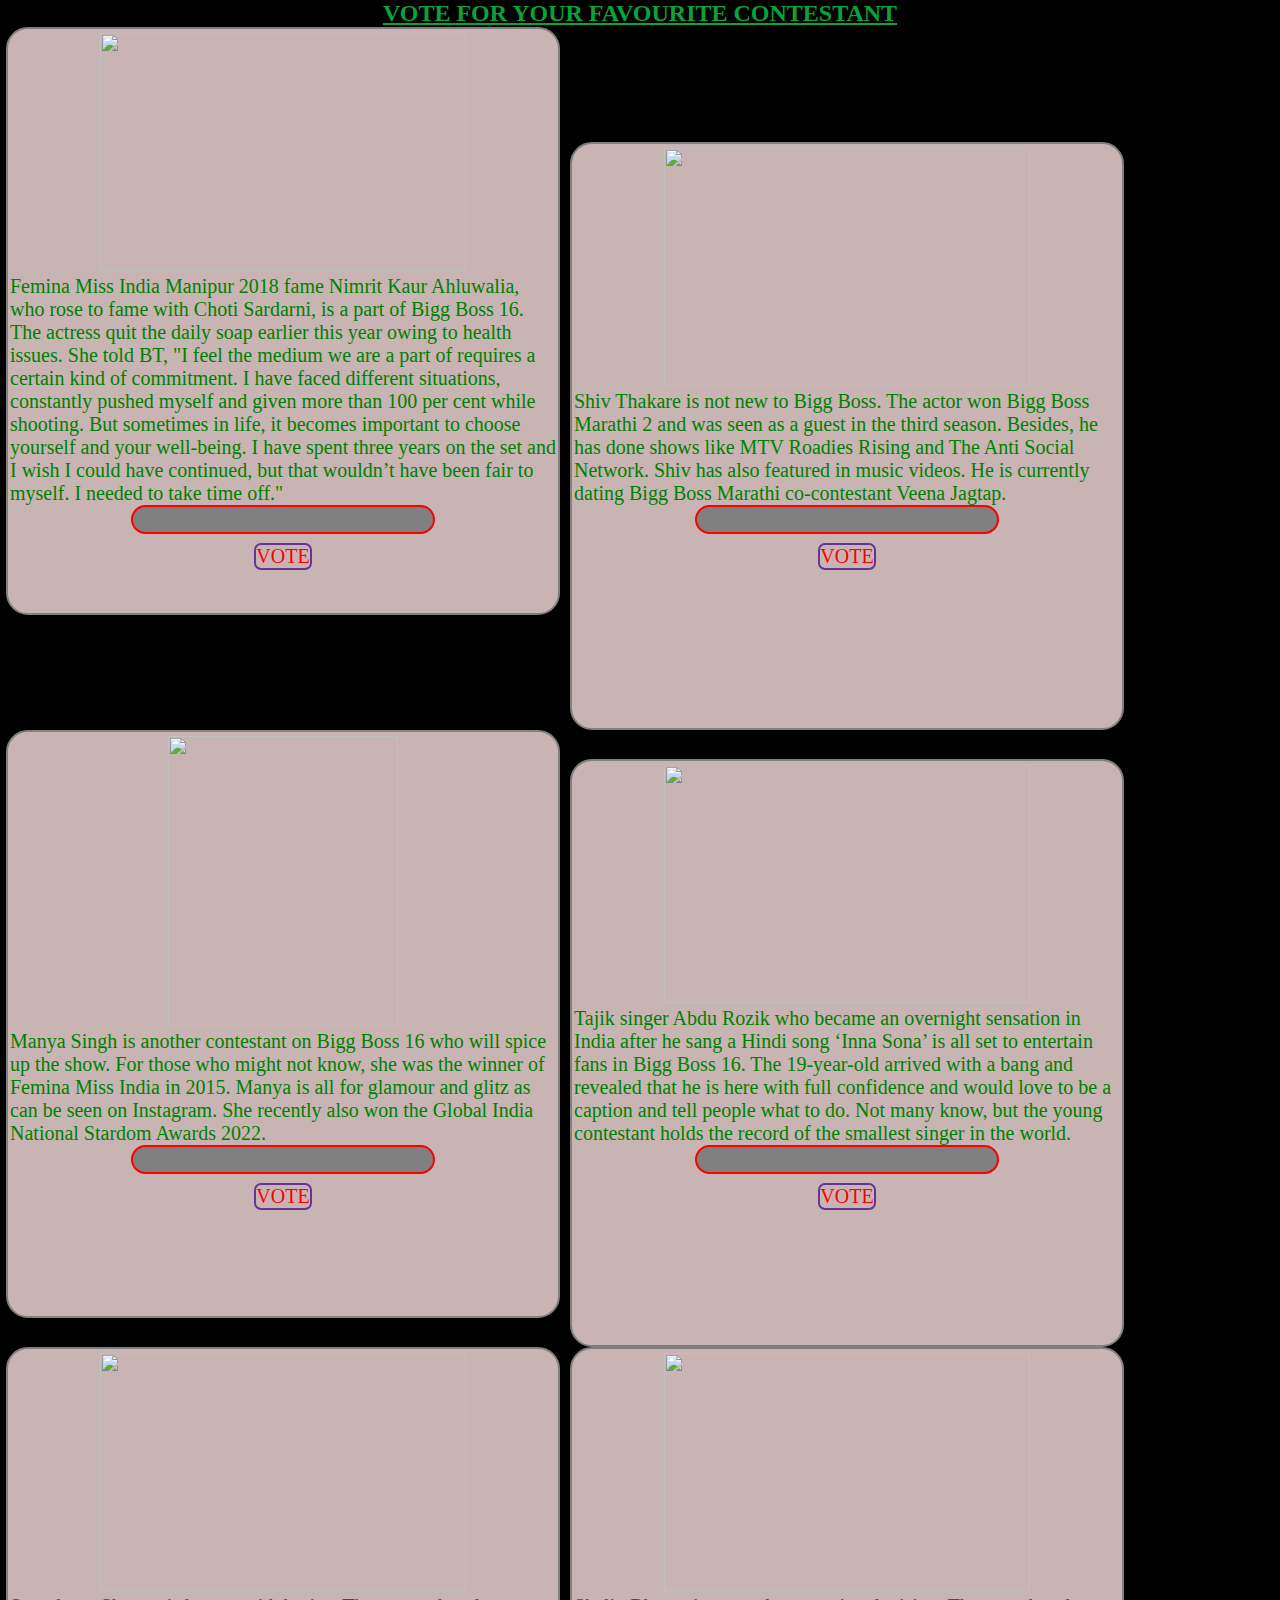
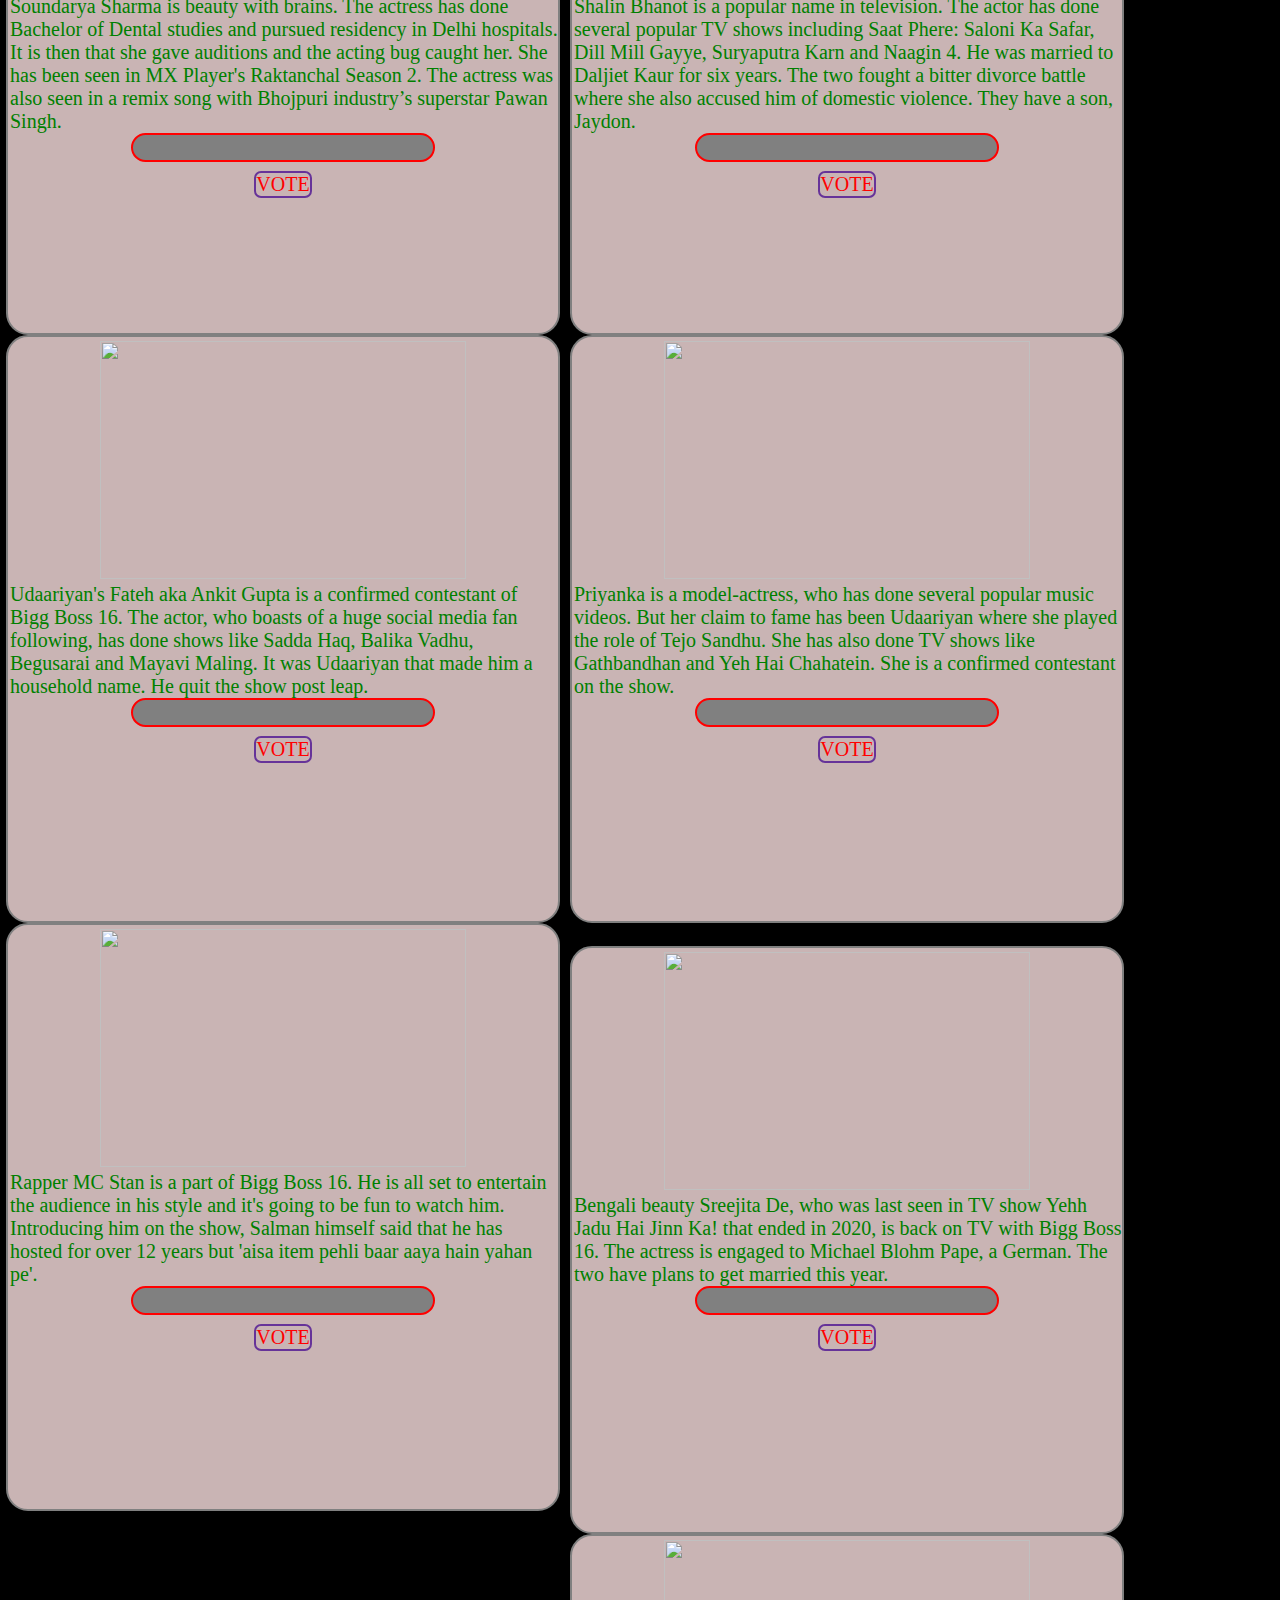
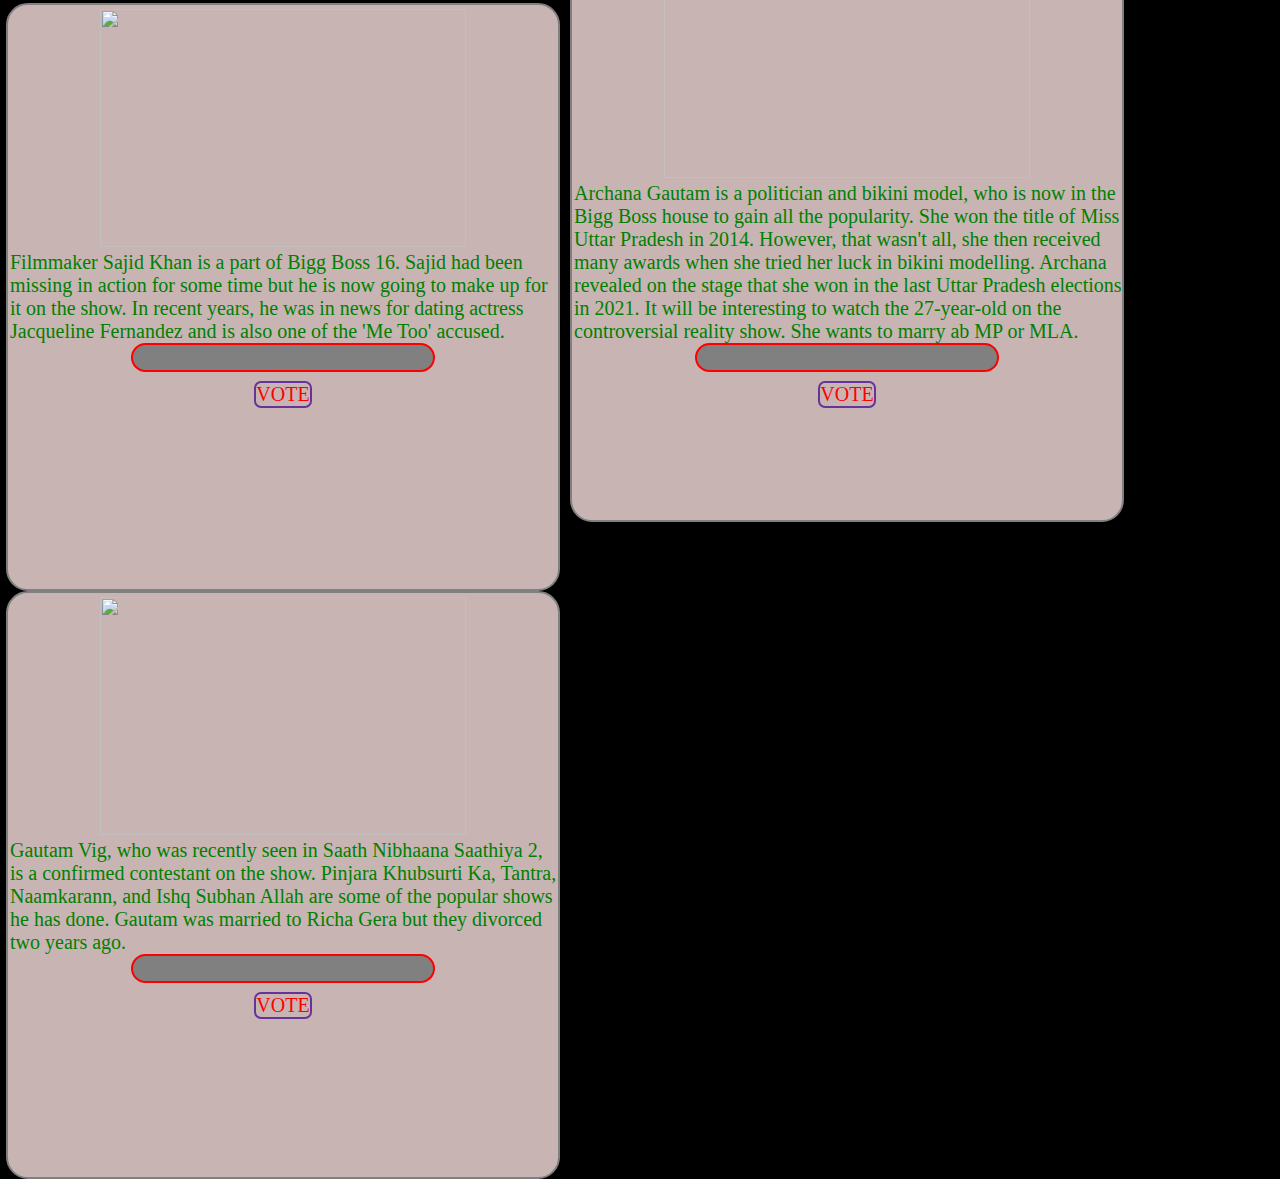
==== commit bcd9a358: "added css in style file itself" ====
--- a/votingpannel.html
+++ b/votingpannel.html
@@ -5,116 +5,9 @@
     <meta http-equiv="X-UA-Compatible" content="IE=edge">
     <meta name="viewport" content="width=device-width, initial-scale=1.0">
     <title>voting-now</title>
-    <style>
-        /* .container{
-            border: 2px solid red;
-            height: 400px;
-            width: 500px;
-            background-color: black;
-            border-radius: 75px;
-            display: inline-block;
-        }
-        .image{
-            /* border: 2px solid yellow; */
-            /*height: 200px;
-            width: 200px;
-            margin: 2px auto;
-        }
-        .image img{
-            height: 176px;
-            width: 200px;
-            margin: 0 auto;
-        }
-        .textofimage p{
-            font-size: 20px;
-            color: red;
-            padding: 23px;
-        }
-        body{
-            background-color: yellow;
-        } */
-        .heading{
-            /* border: 2px solid grey; */
-            text-align: center;
-            
-            /* background-color: rgb(189 165 183); */
-            /* display: inline-block; */
-            /* justify-content: center; */
-            /* margin: 0 auto; */
-        }
-        .heading h2{
-            text-decoration: underline;
-            /* color: rgb(0, 0, 0); */
-            color: rgb(11 163 57);
-        }
-        .contestants{
-            border: 2px solid grey;
-            height: 584px;
-            width: 550px;
-            /* background-image: url(https://images.hindustantimes.com/img/2022/06/06/1600x900/73ef39ec-e589-11ec-a635-885b646977d8_1654515103852.jpg);
-            background-repeat: no-repeat;
-            background-size: 3px; */
-            text-align:center;
-            display: inline-block;
-            margin-left: 6px;
-            
-            background-color: rgb(201 180 180);
-            border-radius: 22px;
-            
-        }
-        .contestants img{
-            /* height: 200px;
-            width: 200px; */
-            height: 238px;
-    width: 366px;
-    align-items: center;
-    margin-top: 4px;
-}
-.biography{
-    text-align: left;
-    justify-content: left;
-    margin-left: 2px;
-    color: green;
-    font-size: 20px;
-}
-.button{
-    /* border: 2px solid yellow; */
-    display: inline-block;
-    margin: auto;
-    
-}
-.button a{
-    display: inline-block;
-    text-align: center;
-    text-decoration: none;
-    border: 2px solid rebeccapurple;
-    font-size: 20px;
-    border-radius: 7px;
-    color: red;
-}
-.button a:hover{
-    text-decoration: underline;
-    border: none;
-    color: yellow;
-}
-.noofvotes{
-    border: 2px solid red;
-    /* display: inline-block; */
-    width: 300px;
-    height: 25px;
-    border-radius: 200px;
-    margin: auto;
-    margin-bottom: 9px;
-    /* color: green; */
-    background-color: gray;
-}
- #contestant3 img{
-    height: 290px;
-    width: 230px;
-} 
+    <link rel="stylesheet" href="style.css">
+
         
-        
-        </style>
 </head>
 <body>
     <header>
--- a/style.css
+++ b/style.css
@@ -0,0 +1,174 @@
+body{
+    background-color: black;
+    width: 100vw;
+}
+.leftbox{
+
+    /* border: 2px solid red; */
+    width: 300px;
+    /* display: inline; */
+    display: inline-block;
+}
+/* .rightbox{
+    border: 2px solid blue;
+    width: 300px;
+    margin-left: 2000px;
+    display: inline-block;
+} */
+.leftbox img{
+    height: 94px;
+    width: 167px;
+}
+*{
+    margin: 0;
+    padding: 0;
+}
+.rightbox{
+    /* border: 2px solid blue; */
+    width: 200px;
+    display: inline-block;
+    /* margin-left: 45px; */
+    /* margin-right: 0px; */
+    margin-left: 85%;
+    position: relative;
+    bottom: 83px;
+    /* width: 6%; */
+    padding-left: 85px;
+
+}
+.contactbutton{
+    /* border: 2px solid green; */
+    border-radius: 14px;
+    height: 34px;
+    width: 81px;
+    background-color: black;
+    color: red;
+    cursor: pointer;
+}
+.container{
+    /* border: 2px solid yellow; */
+    color: white;
+    text-align: center;
+    /* width: 100vw; */
+    /* height: 100vh; */
+    /* margin: 50% auto; */
+    margin-top: 190px;
+    /* margin-bottom: 45px; */
+    padding-bottom: 60px;
+}
+.container h1{
+    font-size: 55px;
+    
+}
+.centerbox{
+    /* border: 2px solid green; */
+    display: inline-block;
+    /* display: flex; */
+    /* width: 500px; */
+    margin-left: 375px;
+    position: relative;
+    bottom: 105px;
+    /* flex-direction: row; */
+    /* margin-right: 3px; */
+
+    
+}
+.centerbox li{
+    display: inline;
+    padding-left: 75px;
+    font-size: 27px;
+    
+}
+.centerbox a{
+    text-decoration: none;
+    color: yellow;
+}
+.centerbox ul{
+    padding: 13px;
+}
+.centerbox a:hover{
+    color: #ff0b9d;
+    /* background-color: aqua; */
+    text-decoration: underline;
+    font-size: 29px
+}
+.heading{
+    /* border: 2px solid grey; */
+    text-align: center;
+    
+    /* background-color: rgb(189 165 183); */
+    /* display: inline-block; */
+    /* justify-content: center; */
+    /* margin: 0 auto; */
+}
+.heading h2{
+    text-decoration: underline;
+    /* color: rgb(0, 0, 0); */
+    color: rgb(11 163 57);
+}
+.contestants{
+    border: 2px solid grey;
+    height: 584px;
+    width: 550px;
+    /* background-image: url(https://images.hindustantimes.com/img/2022/06/06/1600x900/73ef39ec-e589-11ec-a635-885b646977d8_1654515103852.jpg);
+    background-repeat: no-repeat;
+    background-size: 3px; */
+    text-align:center;
+    display: inline-block;
+    margin-left: 6px;
+    
+    background-color: rgb(201 180 180);
+    border-radius: 22px;
+    
+}
+.contestants img{
+    /* height: 200px;
+    width: 200px; */
+    height: 238px;
+width: 366px;
+align-items: center;
+margin-top: 4px;
+}
+.biography{
+text-align: left;
+justify-content: left;
+margin-left: 2px;
+color: green;
+font-size: 20px;
+}
+.button{
+/* border: 2px solid yellow; */
+display: inline-block;
+margin: auto;
+
+}
+.button a{
+display: inline-block;
+text-align: center;
+text-decoration: none;
+border: 2px solid rebeccapurple;
+font-size: 20px;
+border-radius: 7px;
+color: red;
+}
+.button a:hover{
+text-decoration: underline;
+border: none;
+color: yellow;
+}
+.noofvotes{
+border: 2px solid red;
+/* display: inline-block; */
+width: 300px;
+height: 25px;
+border-radius: 200px;
+margin: auto;
+margin-bottom: 9px;
+/* color: green; */
+background-color: gray;
+}
+#contestant3 img{
+height: 290px;
+width: 230px;
+} 
+
